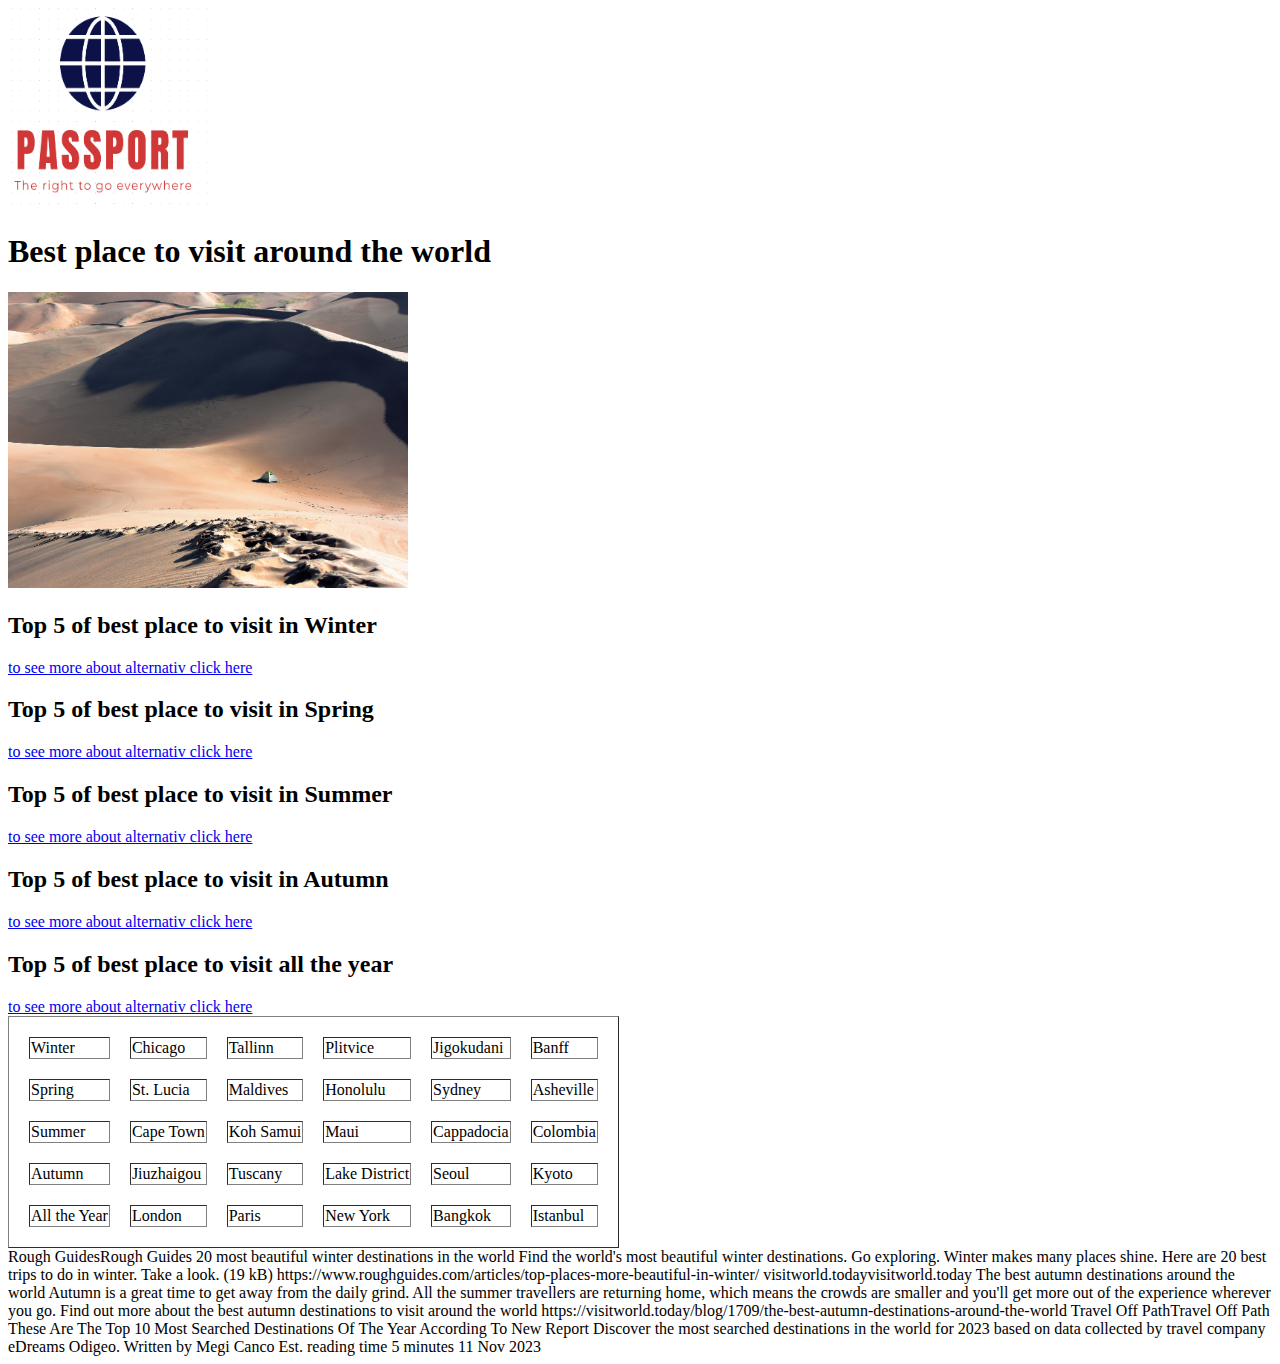
==== index.html @ 4fc28081 "added files and images" ====
<!DOCTYPE html>
<html lang="en">
<head>
    <meta charset="UTF-8">
    <meta name="viewport" content="width=device-width, initial-scale=1.0">
    <title>Passport Travels</title>
    <img src="imagesak13/Passport AK13.png" alt="Passport" width="200" height="200">
    <link rel="stylesheet" href="style.css">
    <link rel="icon" type="image/x-icon" href="assets/favicon/icons8-favicon-16.png">
</head>
<body>
    <header>
        <nav>
            <div class="nav_logo"><a href</div>
        </nav>
    </header>
    <h1> Best place to visit around the world </h1>
    <img src="imagesak13/alex-moliski-Rg2GvIRMdNQ-unsplash.jpg" width="400px">
    <h2>Top 5 of best place to visit in Winter</h2>
    <a href="https://www.roughguides.com/articles/top-places-more-beautiful-in-winter/">to see more about alternativ click here</a>
    <h2>Top 5 of best place to visit in Spring</h2>
    <a href="https://www.roughguides.com/articles/top-places-more-beautiful-in-winter/">to see more about alternativ click here</a>
    <h2>Top 5 of  best place to visit in Summer</h2>
    <a href="https://www.indiantravelstore.com/blog/best-summer-holiday-destinations-in-the-world">to see more about alternativ click here</a>
    <h2>Top 5 of best place to visit in Autumn</h2>
    <a href="https://visitworld.today/blog/1709/the-best-autumn-destinations-around-the-world">to see more about alternativ click here</a>
    <h2>Top 5 of best place to visit all the year</h2>
    <a href="https://www.traveloffpath.com/these-are-the-top-10-most-searched-destinations-of-the-year-according-to-new-report/">to see more about alternativ click here</a>
<table border="1" cellspacing="20">
    <tr class="winter">
    <td>Winter</td>
    <td>Chicago</td>
    <td>Tallinn</td>
    <td>Plitvice</td>
    <td>Jigokudani</td>
    <td>Banff</td>
    </tr>
    <tr class="spring"><td>Spring</td>
    <td>St. Lucia</td>
    <td>Maldives</td>
    <td>Honolulu</td>
    <td>Sydney</td>
    <td>Asheville</td>
    </tr>
    <tr class="summer">
    <td>Summer</td>
    <td>Cape Town</td>
    <td>Koh Samui</td>
    <td>Maui</td>
    <td>Cappadocia</td>
    <td>Colombia</td>
    </tr>
    <tr class="autumn">
        <td>Autumn</td>
        <td>Jiuzhaigou</td>
        <td>Tuscany</td>
        <td>Lake District</td>
        <td>Seoul</td>
        <td>Kyoto</td>
    </tr>
    <tr class="year">
        <td>All the Year</td>
        <td>London</td>
        <td>Paris</td>
        <td>New York</td>
        <td>Bangkok</td>
        <td>Istanbul</td>
    </tr>
</table>
</body>
</html>
Rough GuidesRough Guides
20 most beautiful winter destinations in the world
Find the world's most beautiful winter destinations. Go exploring. Winter makes many places shine. Here are 20 best trips to do in winter. Take a look. (19 kB)
https://www.roughguides.com/articles/top-places-more-beautiful-in-winter/

visitworld.todayvisitworld.today
The best autumn destinations around the world
Autumn is a great time to get away from the daily grind. All the summer travellers are returning home, which means the crowds are smaller and you'll get more out of the experience wherever you go. Find out more about the best autumn destinations to visit around the world
https://visitworld.today/blog/1709/the-best-autumn-destinations-around-the-world

Travel Off PathTravel Off Path
These Are The Top 10 Most Searched Destinations Of The Year According To New Report
Discover the most searched destinations in the world for 2023 based on data collected by travel company eDreams Odigeo.
Written by
Megi Canco
Est. reading time
5 minutes
11 Nov 2023
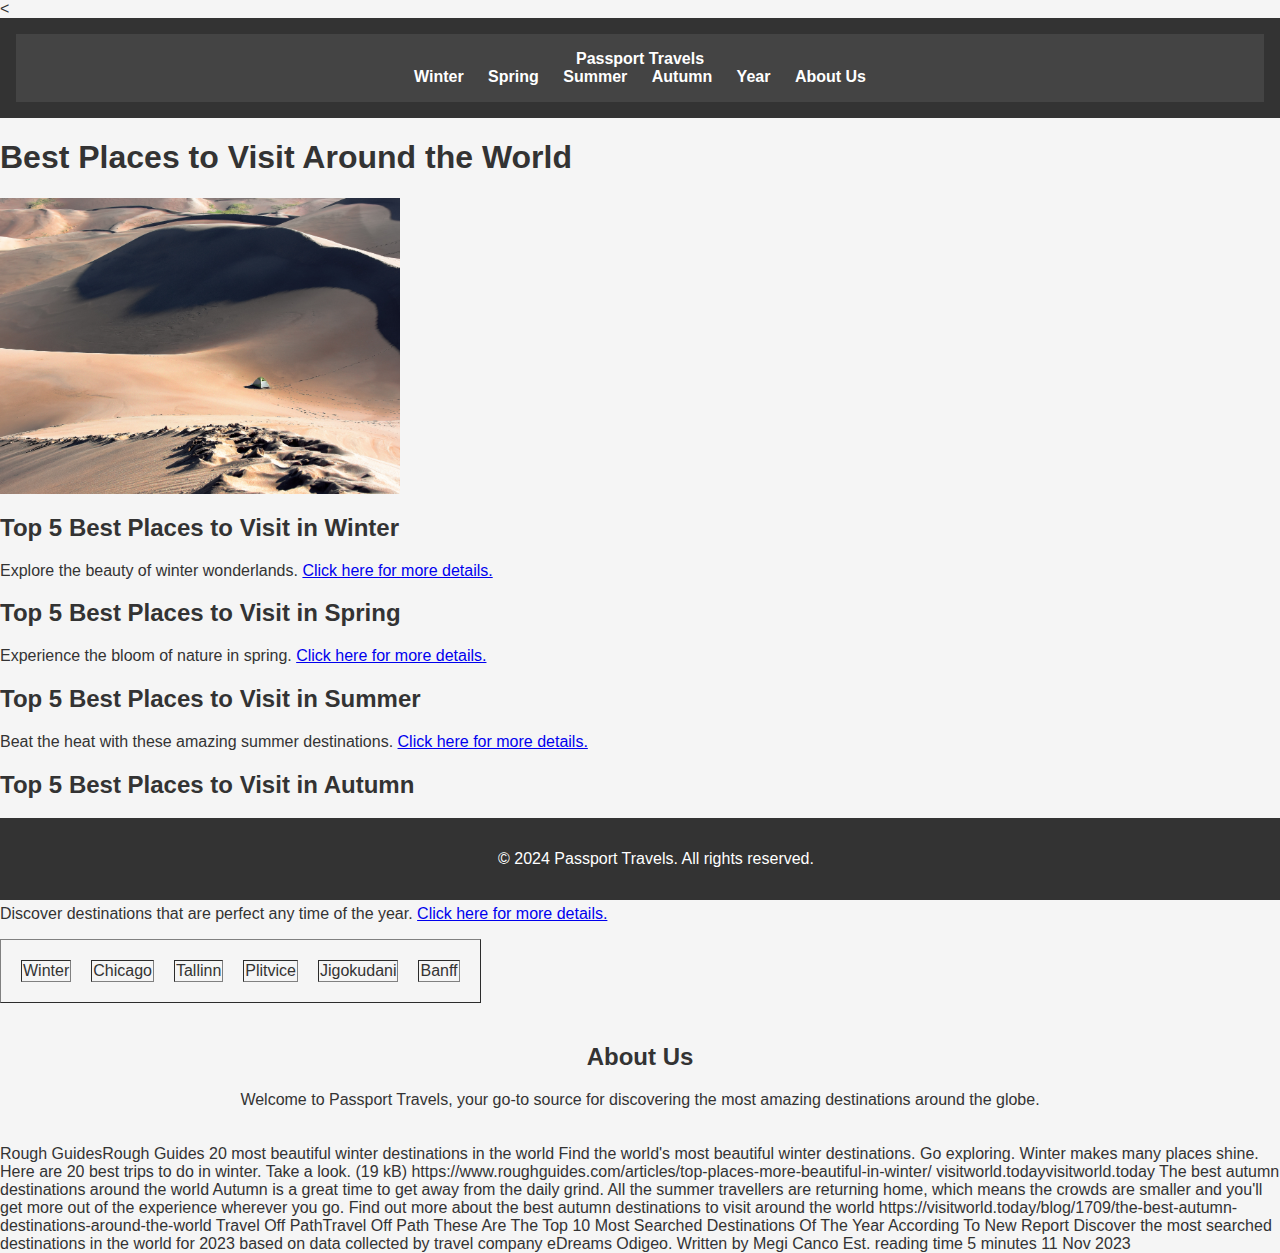
==== commit 6e7f6390: "css" ====
--- a/index.html
+++ b/index.html
@@ -1,72 +1,64 @@
-<!DOCTYPE html>
+<<!DOCTYPE html>
 <html lang="en">
 <head>
     <meta charset="UTF-8">
     <meta name="viewport" content="width=device-width, initial-scale=1.0">
     <title>Passport Travels</title>
-    <img src="imagesak13/Passport AK13.png" alt="Passport" width="200" height="200">
     <link rel="stylesheet" href="style.css">
     <link rel="icon" type="image/x-icon" href="assets/favicon/icons8-favicon-16.png">
 </head>
 <body>
     <header>
         <nav>
-            <div class="nav_logo"><a href</div>
+            <div class="nav_logo"><a href="#">Passport Travels</a></div>
+            <a href="#winter">Winter</a>
+            <a href="#spring">Spring</a>
+            <a href="#summer">Summer</a>
+            <a href="#autumn">Autumn</a>
+            <a href="#year">Year</a>
+            <a href="#about">About Us</a>
         </nav>
     </header>
-    <h1> Best place to visit around the world </h1>
-    <img src="imagesak13/alex-moliski-Rg2GvIRMdNQ-unsplash.jpg" width="400px">
-    <h2>Top 5 of best place to visit in Winter</h2>
-    <a href="https://www.roughguides.com/articles/top-places-more-beautiful-in-winter/">to see more about alternativ click here</a>
-    <h2>Top 5 of best place to visit in Spring</h2>
-    <a href="https://www.roughguides.com/articles/top-places-more-beautiful-in-winter/">to see more about alternativ click here</a>
-    <h2>Top 5 of  best place to visit in Summer</h2>
-    <a href="https://www.indiantravelstore.com/blog/best-summer-holiday-destinations-in-the-world">to see more about alternativ click here</a>
-    <h2>Top 5 of best place to visit in Autumn</h2>
-    <a href="https://visitworld.today/blog/1709/the-best-autumn-destinations-around-the-world">to see more about alternativ click here</a>
-    <h2>Top 5 of best place to visit all the year</h2>
-    <a href="https://www.traveloffpath.com/these-are-the-top-10-most-searched-destinations-of-the-year-according-to-new-report/">to see more about alternativ click here</a>
-<table border="1" cellspacing="20">
-    <tr class="winter">
-    <td>Winter</td>
-    <td>Chicago</td>
-    <td>Tallinn</td>
-    <td>Plitvice</td>
-    <td>Jigokudani</td>
-    <td>Banff</td>
-    </tr>
-    <tr class="spring"><td>Spring</td>
-    <td>St. Lucia</td>
-    <td>Maldives</td>
-    <td>Honolulu</td>
-    <td>Sydney</td>
-    <td>Asheville</td>
-    </tr>
-    <tr class="summer">
-    <td>Summer</td>
-    <td>Cape Town</td>
-    <td>Koh Samui</td>
-    <td>Maui</td>
-    <td>Cappadocia</td>
-    <td>Colombia</td>
-    </tr>
-    <tr class="autumn">
-        <td>Autumn</td>
-        <td>Jiuzhaigou</td>
-        <td>Tuscany</td>
-        <td>Lake District</td>
-        <td>Seoul</td>
-        <td>Kyoto</td>
-    </tr>
-    <tr class="year">
-        <td>All the Year</td>
-        <td>London</td>
-        <td>Paris</td>
-        <td>New York</td>
-        <td>Bangkok</td>
-        <td>Istanbul</td>
-    </tr>
-</table>
+
+    <h1>Best Places to Visit Around the World</h1>
+
+    <img src="imagesak13/alex-moliski-Rg2GvIRMdNQ-unsplash.jpg" width="400px" alt="Travel Image">
+
+    <h2 id="winter">Top 5 Best Places to Visit in Winter</h2>
+    <p>Explore the beauty of winter wonderlands. <a href="https://www.roughguides.com/articles/top-places-more-beautiful-in-winter/">Click here for more details.</a></p>
+
+    <h2 id="spring">Top 5 Best Places to Visit in Spring</h2>
+    <p>Experience the bloom of nature in spring. <a href="https://www.roughguides.com/articles/top-places-more-beautiful-in-winter/">Click here for more details.</a></p>
+
+    <h2 id="summer">Top 5 Best Places to Visit in Summer</h2>
+    <p>Beat the heat with these amazing summer destinations. <a href="https://www.indiantravelstore.com/blog/best-summer-holiday-destinations-in-the-world">Click here for more details.</a></p>
+
+    <h2 id="autumn">Top 5 Best Places to Visit in Autumn</h2>
+    <p>Witness the beauty of fall foliage in these autumn destinations. <a href="https://visitworld.today/blog/1709/the-best-autumn-destinations-around-the-world">Click here for more details.</a></p>
+
+    <h2 id="year">Top 5 Best Places to Visit All Year</h2>
+    <p>Discover destinations that are perfect any time of the year. <a href="https://www.traveloffpath.com/these-are-the-top-10-most-searched-destinations-of-the-year-according-to-new-report/">Click here for more details.</a></p>
+
+    <table border="1" cellspacing="20">
+        <tr class="winter">
+            <td>Winter</td>
+            <td>Chicago</td>
+            <td>Tallinn</td>
+            <td>Plitvice</td>
+            <td>Jigokudani</td>
+            <td>Banff</td>
+        </tr>
+        <!-- Add similar rows for other seasons -->
+    </table>
+
+    <section id="about">
+        <h2>About Us</h2>
+        <p>Welcome to Passport Travels, your go-to source for discovering the most amazing destinations around the globe.</p>
+    </section>
+
+    <footer>
+        <p>&copy; 2024 Passport Travels. All rights reserved.</p>
+    </footer>
 </body>
 </html>
 Rough GuidesRough Guides
--- a/style.css
+++ b/style.css
@@ -0,0 +1,43 @@
+body {
+    font-family: 'Arial', sans-serif;
+    margin: 0;
+    padding: 0;
+    background-color: #f5f5f5;
+    color: #333;
+}
+
+header {
+    background-color: #333;
+    color: #fff;
+    text-align: center;
+    padding: 1em;
+}
+
+nav {
+    background-color: #444;
+    color: #fff;
+    padding: 1em;
+    text-align: center;
+}
+
+nav a {
+    color: #fff;
+    text-decoration: none;
+    margin: 0 10px;
+    font-weight: bold;
+}
+
+section {
+    padding: 20px;
+    text-align: center;
+}
+
+footer {
+    background-color: #333;
+    color: #fff;
+    text-align: center;
+    padding: 1em;
+    position: absolute;
+    bottom: 0;
+    width: 100%;
+}
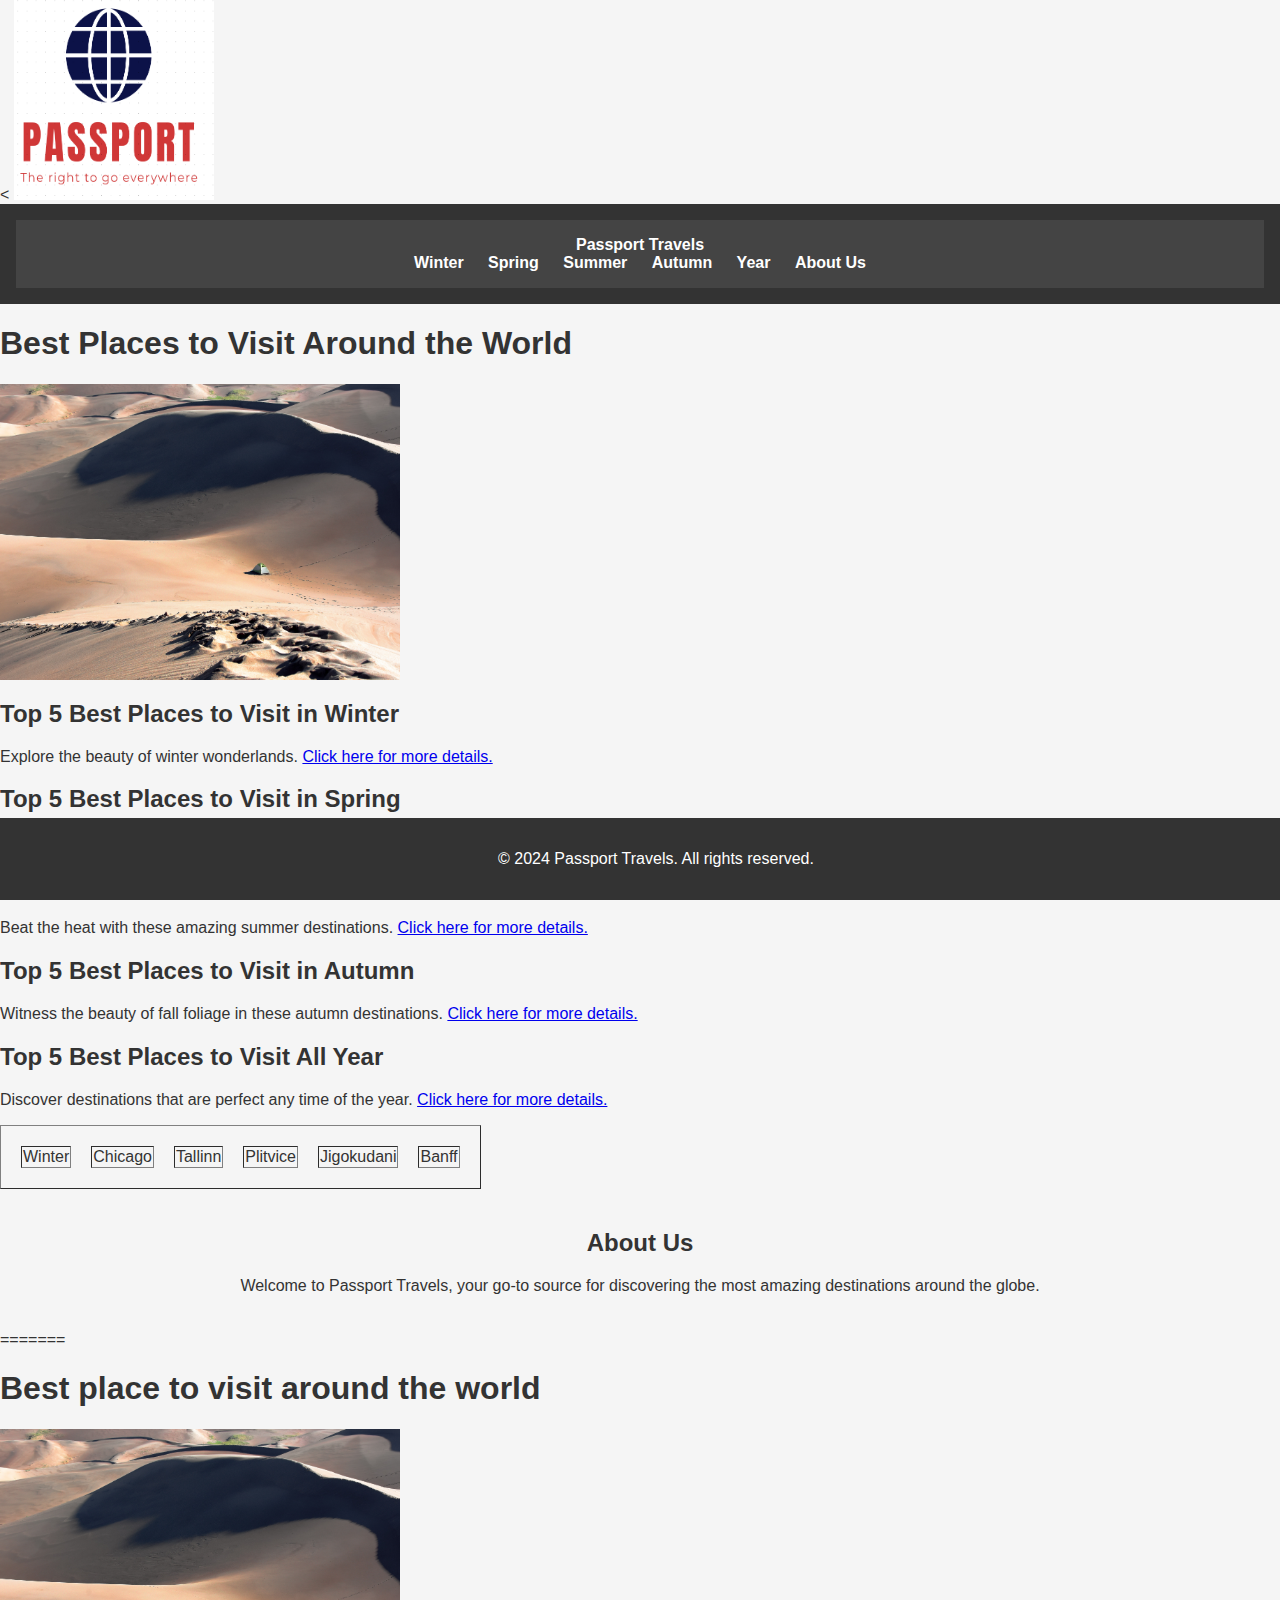
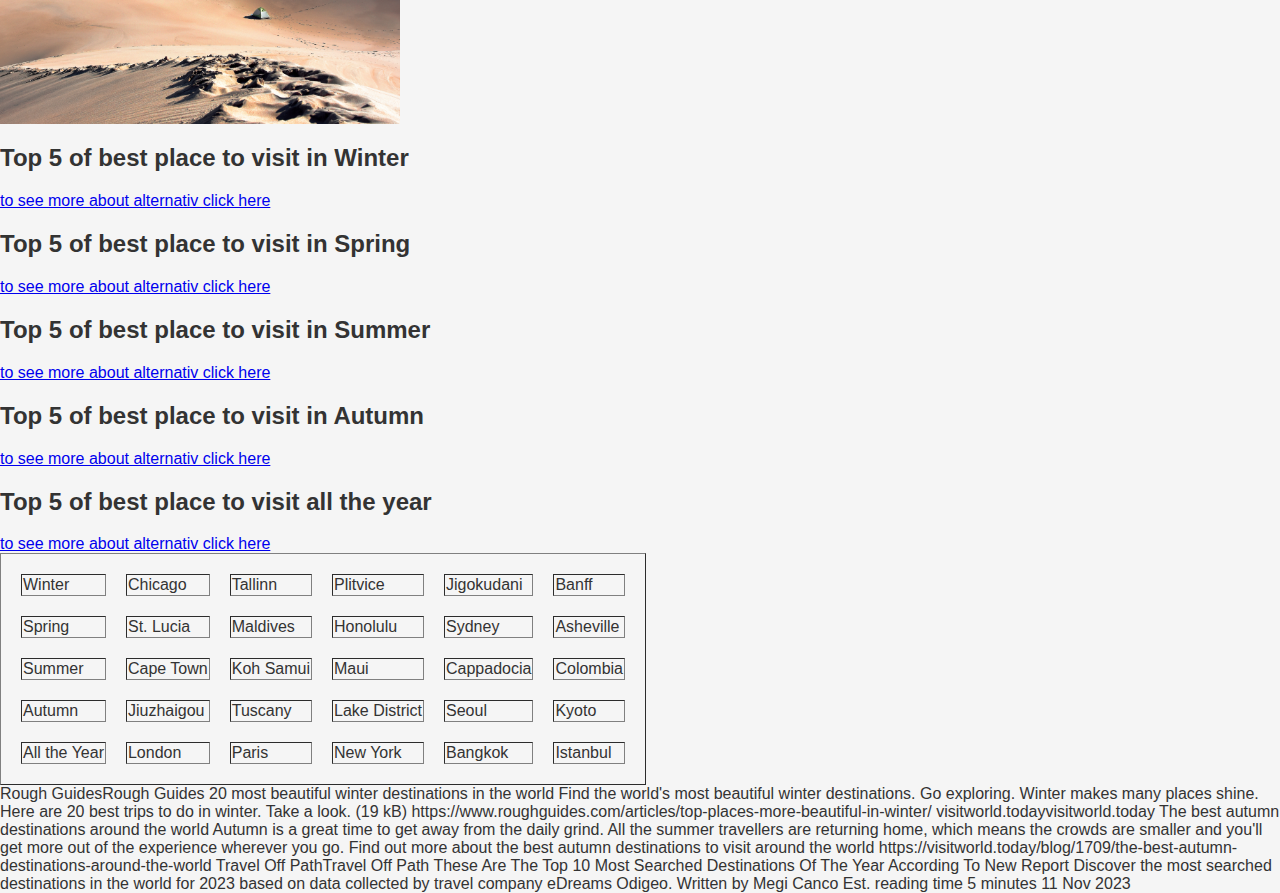
==== commit c2b73c5a: "Merge pull request #5 from Abdirizak0/main" ====
--- a/index.html
+++ b/index.html
@@ -3,11 +3,13 @@
 <head>
     <meta charset="UTF-8">
     <meta name="viewport" content="width=device-width, initial-scale=1.0">
-    <title>Passport Travels</title>
+  <title>Passport Travels</title>
+    <img src="imagesak13/Passport AK13.png" alt="Passport" width="200" height="200">
     <link rel="stylesheet" href="style.css">
     <link rel="icon" type="image/x-icon" href="assets/favicon/icons8-favicon-16.png">
 </head>
 <body>
+  <main>
     <header>
         <nav>
             <div class="nav_logo"><a href="#">Passport Travels</a></div>
@@ -59,6 +61,61 @@
     <footer>
         <p>&copy; 2024 Passport Travels. All rights reserved.</p>
     </footer>
+=======
+    <h1> Best place to visit around the world </h1>
+    <img src="imagesak13/alex-moliski-Rg2GvIRMdNQ-unsplash.jpg" width="400px">
+    <h2>Top 5 of best place to visit in Winter</h2>
+    <a href="https://www.roughguides.com/articles/top-places-more-beautiful-in-winter/">to see more about alternativ click here</a>
+    <h2>Top 5 of best place to visit in Spring</h2>
+    <a href="https://www.roughguides.com/articles/top-places-more-beautiful-in-winter/">to see more about alternativ click here</a>
+    <h2>Top 5 of  best place to visit in Summer</h2>
+    <a href="https://www.indiantravelstore.com/blog/best-summer-holiday-destinations-in-the-world">to see more about alternativ click here</a>
+    <h2>Top 5 of best place to visit in Autumn</h2>
+    <a href="https://visitworld.today/blog/1709/the-best-autumn-destinations-around-the-world">to see more about alternativ click here</a>
+    <h2>Top 5 of best place to visit all the year</h2>
+    <a href="https://www.traveloffpath.com/these-are-the-top-10-most-searched-destinations-of-the-year-according-to-new-report/">to see more about alternativ click here</a>
+<table border="1" cellspacing="20">
+    <tr class="winter">
+    <td>Winter</td>
+    <td>Chicago</td>
+    <td>Tallinn</td>
+    <td>Plitvice</td>
+    <td>Jigokudani</td>
+    <td>Banff</td>
+    </tr>
+    <tr class="spring"><td>Spring</td>
+    <td>St. Lucia</td>
+    <td>Maldives</td>
+    <td>Honolulu</td>
+    <td>Sydney</td>
+    <td>Asheville</td>
+    </tr>
+    <tr class="summer">
+    <td>Summer</td>
+    <td>Cape Town</td>
+    <td>Koh Samui</td>
+    <td>Maui</td>
+    <td>Cappadocia</td>
+    <td>Colombia</td>
+    </tr>
+    <tr class="autumn">
+        <td>Autumn</td>
+        <td>Jiuzhaigou</td>
+        <td>Tuscany</td>
+        <td>Lake District</td>
+        <td>Seoul</td>
+        <td>Kyoto</td>
+    </tr>
+    <tr class="year">
+        <td>All the Year</td>
+        <td>London</td>
+        <td>Paris</td>
+        <td>New York</td>
+        <td>Bangkok</td>
+        <td>Istanbul</td>
+    </tr>
+</table>
+  </main>
 </body>
 </html>
 Rough GuidesRough Guides
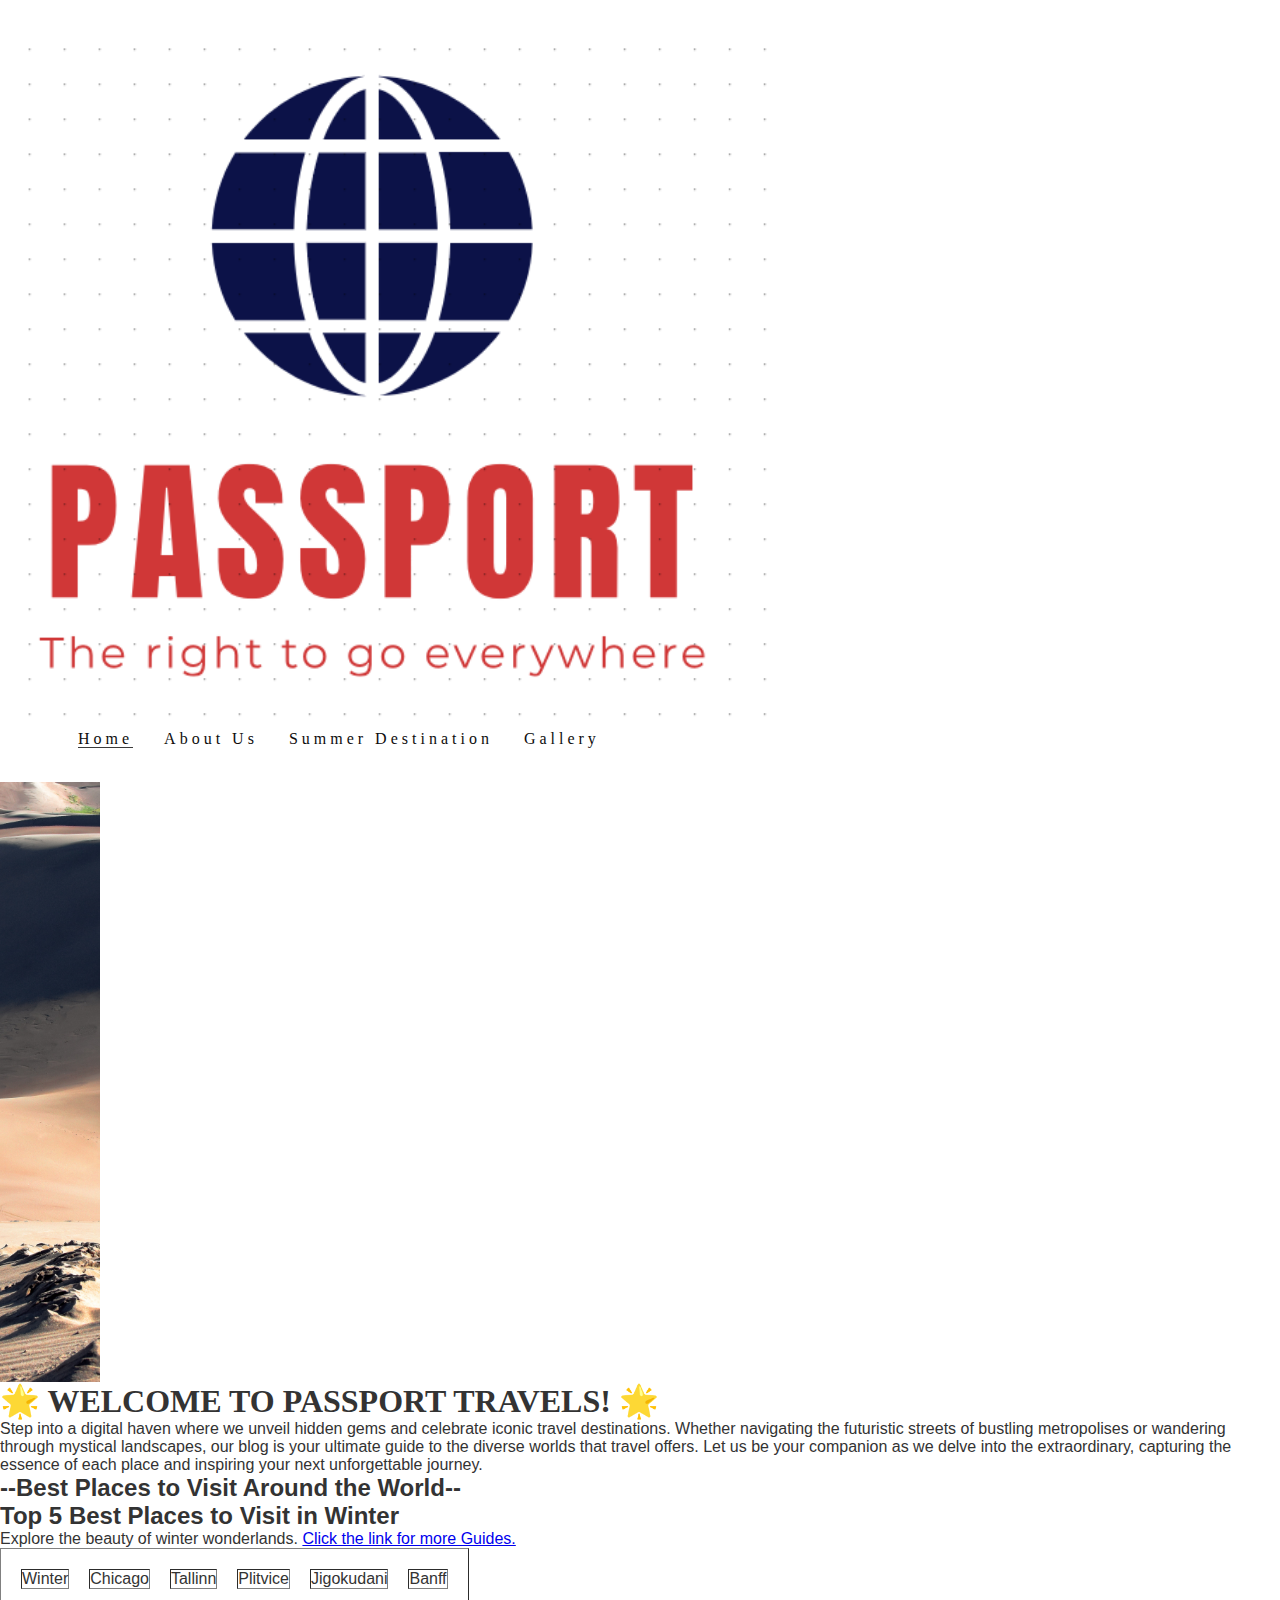
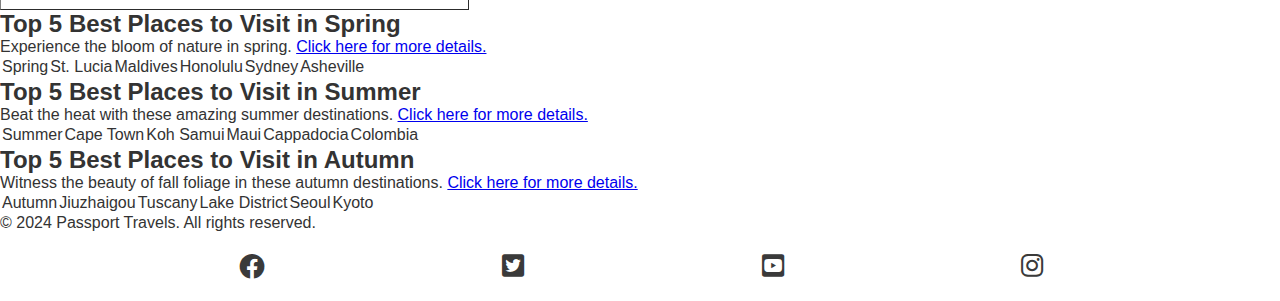
==== commit ad74149a: "redid hero image css" ====
--- a/index.html
+++ b/index.html
@@ -1,138 +1,148 @@
-<<!DOCTYPE html>
+<!DOCTYPE html>
 <html lang="en">
+
 <head>
     <meta charset="UTF-8">
     <meta name="viewport" content="width=device-width, initial-scale=1.0">
-  <title>Passport Travels</title>
-    <img src="imagesak13/Passport AK13.png" alt="Passport" width="200" height="200">
+    <title>Passport Travels</title>
+    <link rel="icon" type="image/x-icon" href="assets/favicon/icons8-favicon-16.png">
     <link rel="stylesheet" href="style.css">
-    <link rel="icon" type="image/x-icon" href="assets/favicon/icons8-favicon-16.png">
+    <link rel="stylesheet" href="https://cdnjs.cloudflare.com/ajax/libs/font-awesome/6.0.0-beta3/css/all.min.css">
 </head>
+
 <body>
-  <main>
-    <header>
-        <nav>
-            <div class="nav_logo"><a href="#">Passport Travels</a></div>
-            <a href="#winter">Winter</a>
-            <a href="#spring">Spring</a>
-            <a href="#summer">Summer</a>
-            <a href="#autumn">Autumn</a>
-            <a href="#year">Year</a>
-            <a href="#about">About Us</a>
-        </nav>
-    </header>
+    <main>
+        <header>
+            <img src="imagesak13/Passport AK13.png" alt="Passport" width="125%">
+            <input type="checkbox" id="nav-toggle" name="nav-toggle">
+            <label for="nav-toggle" class="nav-toggle-label"><i class="fa-solid fa-bars "></i></label>
+            <nav>
+                <ul id="menu">
+                <li><a href="#" class="active"> Home </a></li>
+                <li><a href="#aboutus.html">About Us</a></li>
+                <li><a href="summerdestination.html">Summer Destination</a></li>
+                <li><a href="gallery.html"> Gallery </a></li>
+            </ul>
+            </nav>
+        </header>
+        <br>
+        <section id="hero">
 
-    <h1>Best Places to Visit Around the World</h1>
+        </section>
+        
+        <div class="grid-container0">
+            <h1> 🌟 Welcome to Passport Travels! 🌟 </h1>
+            <P> Step into a digital haven where we unveil hidden gems and celebrate iconic travel destinations. Whether
+                navigating the futuristic streets of bustling metropolises or wandering through mystical landscapes, our
+                blog is your ultimate guide to the diverse worlds that travel offers. Let us be your companion as we
+                delve into the extraordinary, capturing the essence of each place and inspiring your next unforgettable
+                journey.
+            </P>
+        </div>
 
-    <img src="imagesak13/alex-moliski-Rg2GvIRMdNQ-unsplash.jpg" width="400px" alt="Travel Image">
+        <h2 class="top">--Best Places to Visit Around the World--</h2>
+        <div class="grid-container1">
+            <article>
+                <div>
+                    <h2 id="winter">Top 5 Best Places to Visit in Winter</h2>
+                    <p>Explore the beauty of winter wonderlands.
+                        <a href="https://www.roughguides.com/articles/top-places-more-beautiful-in-winter/"> Click the
+                            link for more Guides.</a>
+                    </p>
+                    <table border="1" cellspacing="20">
+                        <tr class="winter">
+                            <td>Winter</td>
+                            <td>Chicago</td>
+                            <td>Tallinn</td>
+                            <td>Plitvice</td>
+                            <td>Jigokudani</td>
+                            <td>Banff</td>
+                        </tr>
+                    </table>
+                </div>
+            </article>
 
-    <h2 id="winter">Top 5 Best Places to Visit in Winter</h2>
-    <p>Explore the beauty of winter wonderlands. <a href="https://www.roughguides.com/articles/top-places-more-beautiful-in-winter/">Click here for more details.</a></p>
+            <article>
+                <div>
+                    <h2 id="spring">Top 5 Best Places to Visit in Spring</h2>
+                    <p>Experience the bloom of nature in spring.
+                        <a href="https://www.roughguides.com/articles/top-places-more-beautiful-in-winter/">Click here
+                            for more details.</a>
+                    </p>
+                    <table>
+                        <tr class="spring">
+                            <td>Spring</td>
+                            <td>St. Lucia</td>
+                            <td>Maldives</td>
+                            <td>Honolulu</td>
+                            <td>Sydney</td>
+                            <td>Asheville</td>
+                        </tr>
+                    </table>
+                </div>
+            </article>
+        </div>
 
-    <h2 id="spring">Top 5 Best Places to Visit in Spring</h2>
-    <p>Experience the bloom of nature in spring. <a href="https://www.roughguides.com/articles/top-places-more-beautiful-in-winter/">Click here for more details.</a></p>
+        <div class="grid-container2">
+            <article>
+                <div>
+                    <h2 id="summer">Top 5 Best Places to Visit in Summer</h2>
+                    <p>Beat the heat with these amazing summer destinations.
+                        <a href="https: //www.indiantravelstore.com/blog/best-summer-holiday-destinations-in-the-world">Click
+                            here for more details.</a>
+                    </p>
+                    <table>
+                        <tr class="summer">
+                            <td>Summer</td>
+                            <td>Cape Town</td>
+                            <td>Koh Samui</td>
+                            <td>Maui</td>
+                            <td>Cappadocia</td>
+                            <td>Colombia</td>
+                        </tr>
+                    </table>
+                </div>
+            </article>
 
-    <h2 id="summer">Top 5 Best Places to Visit in Summer</h2>
-    <p>Beat the heat with these amazing summer destinations. <a href="https://www.indiantravelstore.com/blog/best-summer-holiday-destinations-in-the-world">Click here for more details.</a></p>
+            <article>
+                <div>
+                    <h2 id="autumn">Top 5 Best Places to Visit in Autumn</h2>
+                    <p>Witness the beauty of fall foliage in these autumn destinations. <a
+                            href="https://visitworld.today/blog/1709/the-best-autumn-destinations-around-the-world">Click
+                            here
+                            for more details.</a></p>
+                    <table>
+                        <tr class="autumn">
+                            <td>Autumn</td>
+                            <td>Jiuzhaigou</td>
+                            <td>Tuscany</td>
+                            <td>Lake District</td>
+                            <td>Seoul</td>
+                            <td>Kyoto</td>
+                    </table>
+                </div>
+            </article>
+        </div>
 
-    <h2 id="autumn">Top 5 Best Places to Visit in Autumn</h2>
-    <p>Witness the beauty of fall foliage in these autumn destinations. <a href="https://visitworld.today/blog/1709/the-best-autumn-destinations-around-the-world">Click here for more details.</a></p>
-
-    <h2 id="year">Top 5 Best Places to Visit All Year</h2>
-    <p>Discover destinations that are perfect any time of the year. <a href="https://www.traveloffpath.com/these-are-the-top-10-most-searched-destinations-of-the-year-according-to-new-report/">Click here for more details.</a></p>
-
-    <table border="1" cellspacing="20">
-        <tr class="winter">
-            <td>Winter</td>
-            <td>Chicago</td>
-            <td>Tallinn</td>
-            <td>Plitvice</td>
-            <td>Jigokudani</td>
-            <td>Banff</td>
-        </tr>
-        <!-- Add similar rows for other seasons -->
-    </table>
-
-    <section id="about">
-        <h2>About Us</h2>
-        <p>Welcome to Passport Travels, your go-to source for discovering the most amazing destinations around the globe.</p>
-    </section>
-
+    </main>
     <footer>
         <p>&copy; 2024 Passport Travels. All rights reserved.</p>
+        <ul id="social-networks">
+            <li><a href="https://www.Facebook.com/" target="_blank" rel="noopener"
+                    aria-label="Visit our Facebook page (opens in a new tab)"><i class="fa-brands fa-facebook"></i></a>
+            </li>
+            <li><a href="https://www.twitter.com/" target="_blank" rel="noopener"
+                    aria-label="Visit our Twitter page (opens in a new tab)"><i
+                        class="fa-brands fa-twitter-square"></i></a></li>
+            <li><a href="https://www.youtube.com/" target="_blank" rel="noopener"
+                    aria-label="Visit our Youtube page (opens in a new tab)"><i
+                        class="fa-brands fa-youtube-square"></i></a></li>
+            <li><a href="https://www.instagram.com/" target="_blank" rel="noopener"
+                    aria-label="Visit our Instagram page (opens in a new tab)"><i
+                        class="fa-brands fa-instagram"></i></a></li>
+        </ul>
+
     </footer>
-=======
-    <h1> Best place to visit around the world </h1>
-    <img src="imagesak13/alex-moliski-Rg2GvIRMdNQ-unsplash.jpg" width="400px">
-    <h2>Top 5 of best place to visit in Winter</h2>
-    <a href="https://www.roughguides.com/articles/top-places-more-beautiful-in-winter/">to see more about alternativ click here</a>
-    <h2>Top 5 of best place to visit in Spring</h2>
-    <a href="https://www.roughguides.com/articles/top-places-more-beautiful-in-winter/">to see more about alternativ click here</a>
-    <h2>Top 5 of  best place to visit in Summer</h2>
-    <a href="https://www.indiantravelstore.com/blog/best-summer-holiday-destinations-in-the-world">to see more about alternativ click here</a>
-    <h2>Top 5 of best place to visit in Autumn</h2>
-    <a href="https://visitworld.today/blog/1709/the-best-autumn-destinations-around-the-world">to see more about alternativ click here</a>
-    <h2>Top 5 of best place to visit all the year</h2>
-    <a href="https://www.traveloffpath.com/these-are-the-top-10-most-searched-destinations-of-the-year-according-to-new-report/">to see more about alternativ click here</a>
-<table border="1" cellspacing="20">
-    <tr class="winter">
-    <td>Winter</td>
-    <td>Chicago</td>
-    <td>Tallinn</td>
-    <td>Plitvice</td>
-    <td>Jigokudani</td>
-    <td>Banff</td>
-    </tr>
-    <tr class="spring"><td>Spring</td>
-    <td>St. Lucia</td>
-    <td>Maldives</td>
-    <td>Honolulu</td>
-    <td>Sydney</td>
-    <td>Asheville</td>
-    </tr>
-    <tr class="summer">
-    <td>Summer</td>
-    <td>Cape Town</td>
-    <td>Koh Samui</td>
-    <td>Maui</td>
-    <td>Cappadocia</td>
-    <td>Colombia</td>
-    </tr>
-    <tr class="autumn">
-        <td>Autumn</td>
-        <td>Jiuzhaigou</td>
-        <td>Tuscany</td>
-        <td>Lake District</td>
-        <td>Seoul</td>
-        <td>Kyoto</td>
-    </tr>
-    <tr class="year">
-        <td>All the Year</td>
-        <td>London</td>
-        <td>Paris</td>
-        <td>New York</td>
-        <td>Bangkok</td>
-        <td>Istanbul</td>
-    </tr>
-</table>
-  </main>
 </body>
-</html>
-Rough GuidesRough Guides
-20 most beautiful winter destinations in the world
-Find the world's most beautiful winter destinations. Go exploring. Winter makes many places shine. Here are 20 best trips to do in winter. Take a look. (19 kB)
-https://www.roughguides.com/articles/top-places-more-beautiful-in-winter/
 
-visitworld.todayvisitworld.today
-The best autumn destinations around the world
-Autumn is a great time to get away from the daily grind. All the summer travellers are returning home, which means the crowds are smaller and you'll get more out of the experience wherever you go. Find out more about the best autumn destinations to visit around the world
-https://visitworld.today/blog/1709/the-best-autumn-destinations-around-the-world
-
-Travel Off PathTravel Off Path
-These Are The Top 10 Most Searched Destinations Of The Year According To New Report
-Discover the most searched destinations in the world for 2023 based on data collected by travel company eDreams Odigeo.
-Written by
-Megi Canco
-Est. reading time
-5 minutes
-11 Nov 2023
+</html>--- a/style.css
+++ b/style.css
@@ -1,43 +1,159 @@
+/*Css style for Index.html*/
 body {
+    min-height: 200vh;
+    display: flex;
+    flex-direction: column;
     font-family: 'Arial', sans-serif;
     margin: 0;
-    padding: 0;
-    background-color: #f5f5f5;
     color: #333;
 }
 
-header {
-    background-color: #333;
-    color: #fff;
-    text-align: center;
-    padding: 1em;
+/* Rest Styles*/
+* {
+    padding: 0;
+    margin: 0;
+    box-sizing: border-box;
 }
 
-nav {
-    background-color: #444;
-    color: #fff;
-    padding: 1em;
-    text-align: center;
+
+/*styling of the header*/
+
+
+header {
+    z-index: 99;
+    align-items: baseline;
+    position: relative;
+    background-color: white;
+    padding: 0 1rem;
+    width: 100%;
 }
 
-nav a {
-    color: #fff;
+header nav li a {
+    color: inherit;
     text-decoration: none;
-    margin: 0 10px;
-    font-weight: bold;
 }
 
-section {
-    padding: 20px;
-    text-align: center;
+h1 {
+    font-family: jules_biglight;
+    text-transform: uppercase;
+}
+/*Styling the nav tabs*/
+
+#menu {
+    font-size: 110%;
+    letter-spacing: 4px;
+    list-style-type: none;
 }
 
-footer {
-    background-color: #333;
-    color: #fff;
+#menu li {
+    margin-bottom: 1rem;
+    font-size: 16px;
+    color: rgb(14, 13, 13);
+    text-decoration: none;
+    margin-right: 15px;
+    position: relative;
+    font-family: jules_biglight;
+}
+
+.active {
+    border-bottom: 1px solid #3a3a3a;
+}
+
+#menu a:hover {
+    border-bottom: 1px solid #ca9999;
+}
+
+#menu li:hover a {
+    color: #ca9999;
+}
+
+/* Nav toggle */
+header nav {
+    position: absolute;
+    background-color: white;
+    width: 125%;
+    left: 0;
+    padding: 0 1rem;
+    box-shadow: 0 2px #3a3a3a;
+    display: none;
+    top: 100%;
+
+}
+
+#nav-toggle:checked~nav {
+    display: block;
+
+}
+
+#nav-toggle {
+    display: none;
+}
+
+.nav-toggle-label {
+    font-size: 2rem;
+    margin-left: 20px;
+}
+
+/*main content*/
+main {
+    flex: 1 o auto;
+    margin-top: 47px;
+
+}
+/*hero section*/
+
+#hero{
+    height: 600px;
+    width: 100px;
+    background: url(imagesak13/alex-moliski-Rg2GvIRMdNQ-unsplash.jpg) no-repeat center center/cover;
+    
+}
+
+/*Footer*/
+#social-networks {
     text-align: center;
-    padding: 1em;
-    position: absolute;
-    bottom: 0;
-    width: 100%;
+    padding: 20px 0;
+    display: flex;
+    justify-content: space-evenly;
+    list-style-type: none;
 }
+
+#social-networks i {
+    font-size: 160%;
+    padding: 5%;
+    color: #3a3a3a;
+}
+
+/* Media query: tablets and larger (768px and up)*/
+@media screen and (min-width: 768px) {
+    header nav {
+        display: block;
+        position: relative;
+        box-shadow: none;
+        width: fit-content;
+        padding-right: 1rem;
+        margin-left: 30px;
+    }
+    header img {
+        display: block;
+        position: relative;
+        box-shadow: none;
+        width: 768px;
+        padding-right: 1rem;
+    }
+    #menu {
+        display: flex;
+    }
+
+    #menu>li {
+        padding-left: 1rem;
+    }
+
+    .nav-toggle-label {
+        display: none;
+    }
+
+
+
+
+}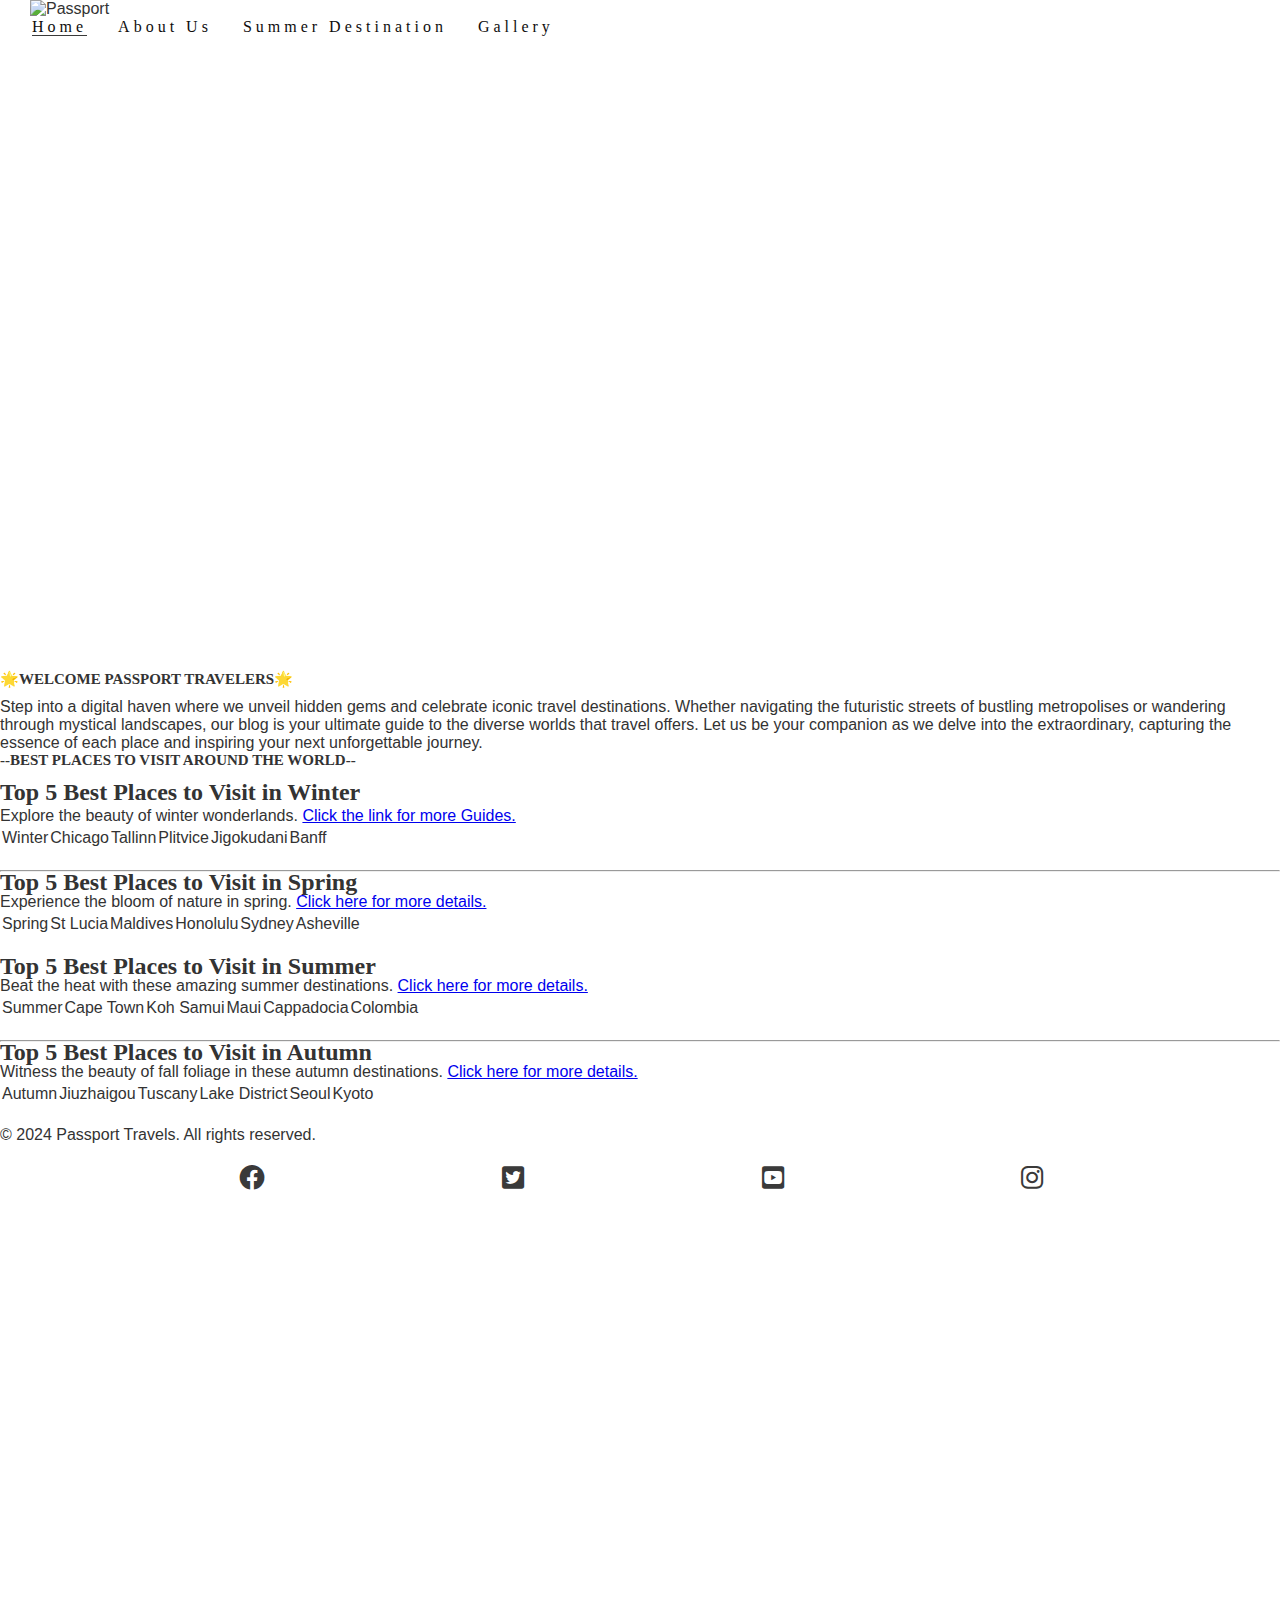
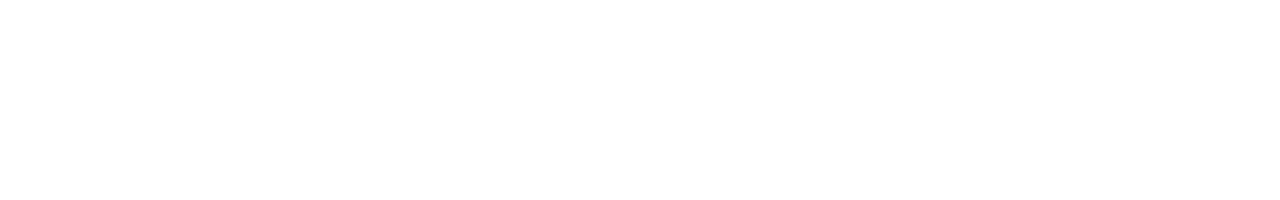
==== commit 8a7d4dc1: "renamed image" ====
--- a/index.html
+++ b/index.html
@@ -13,25 +13,25 @@
 <body>
     <main>
         <header>
-            <img src="imagesak13/Passport AK13.png" alt="Passport" width="125%">
+            <img src="images/Passport.png" alt="Passport" width="120%">
             <input type="checkbox" id="nav-toggle" name="nav-toggle">
             <label for="nav-toggle" class="nav-toggle-label"><i class="fa-solid fa-bars "></i></label>
             <nav>
                 <ul id="menu">
-                <li><a href="#" class="active"> Home </a></li>
-                <li><a href="#aboutus.html">About Us</a></li>
-                <li><a href="summerdestination.html">Summer Destination</a></li>
-                <li><a href="gallery.html"> Gallery </a></li>
-            </ul>
+                    <li><a href="#" class="active"> Home </a></li>
+                    <li><a href="#aboutus.html">About Us</a></li>
+                    <li><a href="summerdestination.html">Summer Destination</a></li>
+                    <li><a href="gallery.html"> Gallery </a></li>
+                </ul>
             </nav>
         </header>
         <br>
         <section id="hero">
 
         </section>
-        
+
         <div class="grid-container0">
-            <h1> 🌟 Welcome to Passport Travels! 🌟 </h1>
+            <h1>🌟Welcome Passport Travelers🌟</h1>
             <P> Step into a digital haven where we unveil hidden gems and celebrate iconic travel destinations. Whether
                 navigating the futuristic streets of bustling metropolises or wandering through mystical landscapes, our
                 blog is your ultimate guide to the diverse worlds that travel offers. Let us be your companion as we
@@ -40,59 +40,56 @@
             </P>
         </div>
 
-        <h2 class="top">--Best Places to Visit Around the World--</h2>
-        <div class="grid-container1">
-            <article>
+        <h1>--Best Places to Visit Around the World--</h1>
+        <section id="Best">
+            <h2>Top 5 Best Places to Visit in Winter</h2>
+            <div id="best-destination">
                 <div>
-                    <h2 id="winter">Top 5 Best Places to Visit in Winter</h2>
-                    <p>Explore the beauty of winter wonderlands.
-                        <a href="https://www.roughguides.com/articles/top-places-more-beautiful-in-winter/"> Click the
-                            link for more Guides.</a>
-                    </p>
-                    <table border="1" cellspacing="20">
-                        <tr class="winter">
-                            <td>Winter</td>
-                            <td>Chicago</td>
-                            <td>Tallinn</td>
-                            <td>Plitvice</td>
-                            <td>Jigokudani</td>
-                            <td>Banff</td>
-                        </tr>
-                    </table>
+                <p>Explore the beauty of winter wonderlands.
+                    <a href="https://www.roughguides.com/articles/top-places-more-beautiful-in-winter/"> Click the
+                        link for more Guides.</a>
+                </p>
+                <table>
+                    <tr>
+                        <td>Winter</td>
+                        <td>Chicago</td>
+                        <td>Tallinn</td>
+                        <td>Plitvice</td>
+                        <td>Jigokudani</td>
+                        <td>Banff</td>
+                    </tr>
+                </table>
                 </div>
-            </article>
+              <hr>
+              <div>
+                <h2>Top 5 Best Places to Visit in Spring</h2>
+                <p>Experience the bloom of nature in spring.
+                    <a href="https://www.roughguides.com/articles/top-places-more-beautiful-in-winter/">Click here
+                        for more details.</a>
+                </p>
+                <table>
+                    <tr>
+                        <td>Spring</td>
+                        <td>St Lucia</td>
+                        <td>Maldives</td>
+                        <td>Honolulu</td>
+                        <td>Sydney</td>
+                        <td>Asheville</td>
+                    </tr>
+                </table>
+              </div>
+            </div>
+       
 
-            <article>
+            <div id="best-destination0">
                 <div>
-                    <h2 id="spring">Top 5 Best Places to Visit in Spring</h2>
-                    <p>Experience the bloom of nature in spring.
-                        <a href="https://www.roughguides.com/articles/top-places-more-beautiful-in-winter/">Click here
-                            for more details.</a>
-                    </p>
-                    <table>
-                        <tr class="spring">
-                            <td>Spring</td>
-                            <td>St. Lucia</td>
-                            <td>Maldives</td>
-                            <td>Honolulu</td>
-                            <td>Sydney</td>
-                            <td>Asheville</td>
-                        </tr>
-                    </table>
-                </div>
-            </article>
-        </div>
-
-        <div class="grid-container2">
-            <article>
-                <div>
-                    <h2 id="summer">Top 5 Best Places to Visit in Summer</h2>
+                    <h2>Top 5 Best Places to Visit in Summer</h2>
                     <p>Beat the heat with these amazing summer destinations.
                         <a href="https: //www.indiantravelstore.com/blog/best-summer-holiday-destinations-in-the-world">Click
                             here for more details.</a>
                     </p>
                     <table>
-                        <tr class="summer">
+                        <tr>
                             <td>Summer</td>
                             <td>Cape Town</td>
                             <td>Koh Samui</td>
@@ -102,17 +99,14 @@
                         </tr>
                     </table>
                 </div>
-            </article>
-
-            <article>
+                <hr>
                 <div>
-                    <h2 id="autumn">Top 5 Best Places to Visit in Autumn</h2>
-                    <p>Witness the beauty of fall foliage in these autumn destinations. <a
-                            href="https://visitworld.today/blog/1709/the-best-autumn-destinations-around-the-world">Click
+                    <h2>Top 5 Best Places to Visit in Autumn</h2>
+                    <p>Witness the beauty of fall foliage in these autumn destinations. <a href="https://visitworld.today/blog/1709/the-best-autumn-destinations-around-the-world">Click
                             here
                             for more details.</a></p>
                     <table>
-                        <tr class="autumn">
+                        <tr>
                             <td>Autumn</td>
                             <td>Jiuzhaigou</td>
                             <td>Tuscany</td>
@@ -121,8 +115,14 @@
                             <td>Kyoto</td>
                     </table>
                 </div>
-            </article>
+            </div>
+            <div id="best-image">
+                <div id="circle-cover-bg"></div>
+            </div>
         </div>
+
+        </section>
+
 
     </main>
     <footer>
--- a/style.css
+++ b/style.css
@@ -12,31 +12,36 @@
 * {
     padding: 0;
     margin: 0;
-    box-sizing: border-box;
 }
 
-
 /*styling of the header*/
-
 
 header {
     z-index: 99;
     align-items: baseline;
     position: relative;
     background-color: white;
-    padding: 0 1rem;
     width: 100%;
+}
+header img {
+    margin-left: 30px;
 }
 
 header nav li a {
     color: inherit;
     text-decoration: none;
 }
-
+/* text Styling */
 h1 {
     font-family: jules_biglight;
     text-transform: uppercase;
+    font-size: 15px;
+    margin-bottom: 10px;
 }
+h2{
+    font-family: jules_biglight;
+}
+
 /*Styling the nav tabs*/
 
 #menu {
@@ -97,18 +102,39 @@
 /*main content*/
 main {
     flex: 1 o auto;
-    margin-top: 47px;
 
 }
 /*hero section*/
 
 #hero{
     height: 600px;
-    width: 100px;
-    background: url(imagesak13/alex-moliski-Rg2GvIRMdNQ-unsplash.jpg) no-repeat center center/cover;
-    
+    width: 426px;
+    background: url(images/hero.jpg) no-repeat center center/cover;
+    position: relative;
 }
 
+
+
+/*styling of the first div section*/
+grid-container0 {
+    height: 250px;
+    width: 320px;
+    grid-template-rows: auto;
+    margin-top: 20px;
+    margin-bottom: 20px;
+    background-color: #f1f1f1;
+    text-align:center;
+    } 
+
+    #best-destination > div,
+    #best-destination0 > div {
+        line-height: 20px;
+        margin-bottom: 20px;
+    }
+    #best p {padding:0 20px;}
+    #best hr { border-top: 1px solid #3a3a3a;
+    margin:5px 0}
+    
 /*Footer*/
 #social-networks {
     text-align: center;
@@ -132,13 +158,12 @@
         box-shadow: none;
         width: fit-content;
         padding-right: 1rem;
-        margin-left: 30px;
     }
     header img {
         display: block;
         position: relative;
         box-shadow: none;
-        width: 768px;
+        width: 590px;
         padding-right: 1rem;
     }
     #menu {
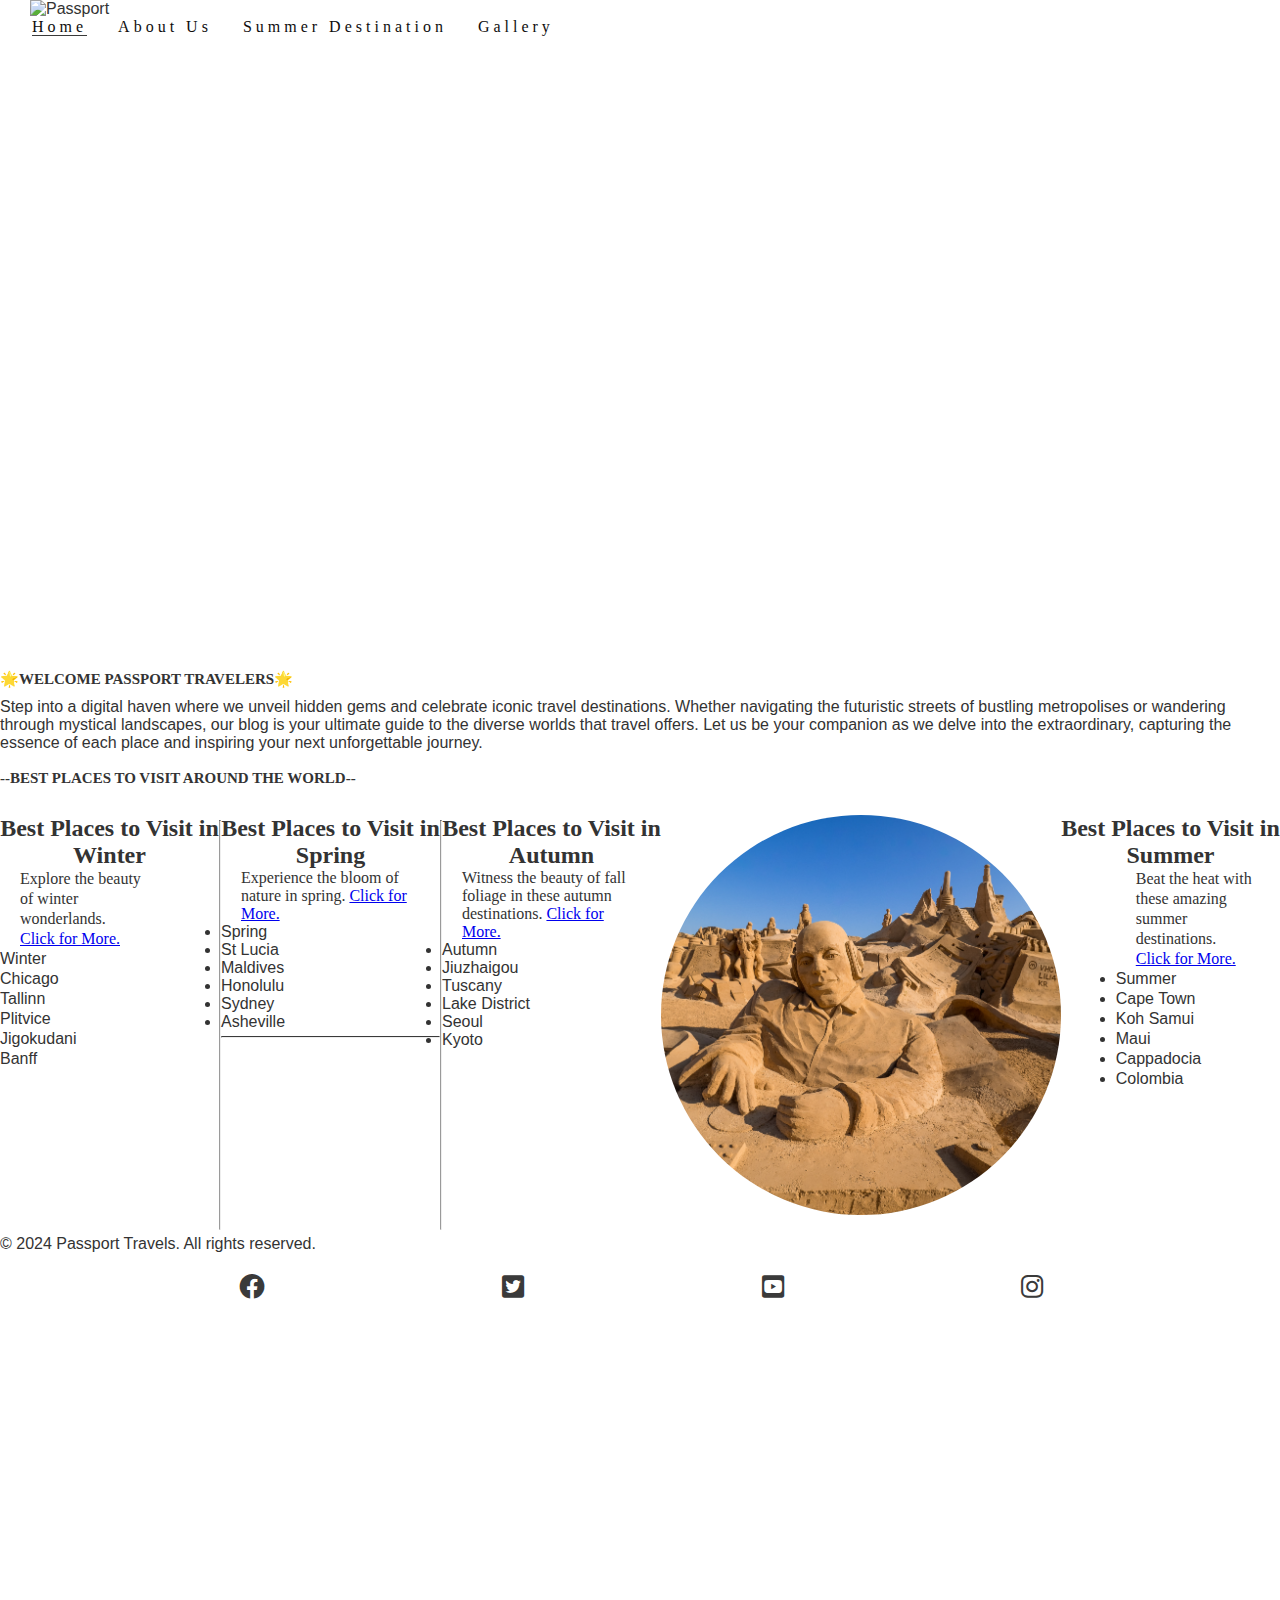
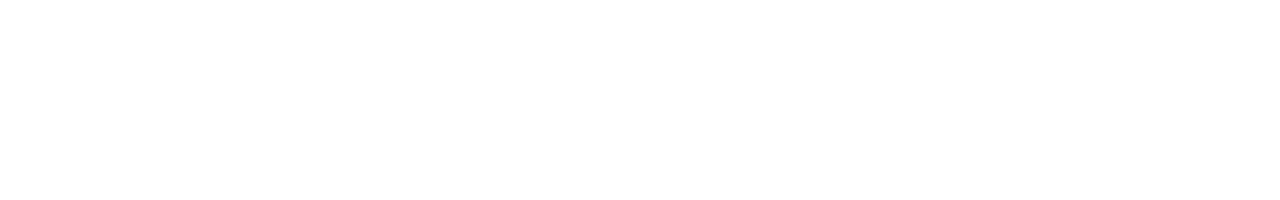
==== commit 3d529dfe: "making best section resposive" ====
--- a/index.html
+++ b/index.html
@@ -39,88 +39,88 @@
                 journey.
             </P>
         </div>
+        <br>
 
         <h1>--Best Places to Visit Around the World--</h1>
-        <section id="Best">
-            <h2>Top 5 Best Places to Visit in Winter</h2>
+        <br>
+        <section id="best">
             <div id="best-destination">
+                <h2>Best Places to Visit in Winter</h2>
                 <div>
-                <p>Explore the beauty of winter wonderlands.
-                    <a href="https://www.roughguides.com/articles/top-places-more-beautiful-in-winter/"> Click the
-                        link for more Guides.</a>
-                </p>
-                <table>
-                    <tr>
-                        <td>Winter</td>
-                        <td>Chicago</td>
-                        <td>Tallinn</td>
-                        <td>Plitvice</td>
-                        <td>Jigokudani</td>
-                        <td>Banff</td>
-                    </tr>
-                </table>
+                    <p>Explore the beauty of winter wonderlands.
+                        <a href="https://www.roughguides.com/articles/top-places-more-beautiful-in-winter/"> Click for
+                            More.</a>
+                    </p>
+                    <ul>
+                        <li>Winter</li>
+                        <li>Chicago</li>
+                        <li>Tallinn</li>
+                        <li>Plitvice</li>
+                        <li>Jigokudani</li>
+                        <li>Banff</li>
+                    </ul>
                 </div>
-              <hr>
-              <div>
-                <h2>Top 5 Best Places to Visit in Spring</h2>
-                <p>Experience the bloom of nature in spring.
-                    <a href="https://www.roughguides.com/articles/top-places-more-beautiful-in-winter/">Click here
-                        for more details.</a>
-                </p>
-                <table>
-                    <tr>
-                        <td>Spring</td>
-                        <td>St Lucia</td>
-                        <td>Maldives</td>
-                        <td>Honolulu</td>
-                        <td>Sydney</td>
-                        <td>Asheville</td>
-                    </tr>
-                </table>
-              </div>
             </div>
-       
+            <hr>
+            <div>
+                <h2>Best Places to Visit in Spring</h2>
+                <div>
+                    <p>Experience the bloom of nature in spring.
+                        <a href="https://www.roughguides.com/articles/top-places-more-beautiful-in-winter/">Click for
+                            More.</a>
+                    </p>
+                    <ul>
+                        <li>Spring</li>
+                        <li>St Lucia</li>
+                        <li>Maldives</li>
+                        <li>Honolulu</li>
+                        <li>Sydney</li>
+                        <li>Asheville</li>
+                    </ul>
+                </div>
+                <hr>
+            </div>
 
             <div id="best-destination0">
+                <h2>Best Places to Visit in Summer</h2>
                 <div>
-                    <h2>Top 5 Best Places to Visit in Summer</h2>
                     <p>Beat the heat with these amazing summer destinations.
                         <a href="https: //www.indiantravelstore.com/blog/best-summer-holiday-destinations-in-the-world">Click
-                            here for more details.</a>
+                            for More.</a>
                     </p>
-                    <table>
-                        <tr>
-                            <td>Summer</td>
-                            <td>Cape Town</td>
-                            <td>Koh Samui</td>
-                            <td>Maui</td>
-                            <td>Cappadocia</td>
-                            <td>Colombia</td>
-                        </tr>
-                    </table>
+                    <ul>
+                        <li>Summer</li>
+                        <li>Cape Town</li>
+                        <li>Koh Samui</li>
+                        <li>Maui</li>
+                        <li>Cappadocia</li>
+                        <li>Colombia</li>
+                    </ul>
                 </div>
-                <hr>
+
+            </div>
+            <hr>
+            <div>
+                <h2>Best Places to Visit in Autumn</h2>
                 <div>
-                    <h2>Top 5 Best Places to Visit in Autumn</h2>
-                    <p>Witness the beauty of fall foliage in these autumn destinations. <a href="https://visitworld.today/blog/1709/the-best-autumn-destinations-around-the-world">Click
-                            here
-                            for more details.</a></p>
-                    <table>
-                        <tr>
-                            <td>Autumn</td>
-                            <td>Jiuzhaigou</td>
-                            <td>Tuscany</td>
-                            <td>Lake District</td>
-                            <td>Seoul</td>
-                            <td>Kyoto</td>
-                    </table>
+                    <p>Witness the beauty of fall foliage in these autumn destinations.
+                        <a href="https://visitworld.today/blog/1709/the-best-autumn-destinations-around-the-world">Click
+                            for More.</a>
+                    </p>
+                    <ul>
+                        <li>Autumn</li>
+                        <li>Jiuzhaigou</li>
+                        <li>Tuscany</li>
+                        <li>Lake District</li>
+                        <li>Seoul</li>
+                        <li>Kyoto</li>
+                    </ul>
                 </div>
             </div>
+            <br>
             <div id="best-image">
                 <div id="circle-cover-bg"></div>
             </div>
-        </div>
-
         </section>
 
 
--- a/style.css
+++ b/style.css
@@ -37,9 +37,6 @@
     text-transform: uppercase;
     font-size: 15px;
     margin-bottom: 10px;
-}
-h2{
-    font-family: jules_biglight;
 }
 
 /*Styling the nav tabs*/
@@ -131,10 +128,45 @@
         line-height: 20px;
         margin-bottom: 20px;
     }
-    #best p {padding:0 20px;}
-    #best hr { border-top: 1px solid #3a3a3a;
-    margin:5px 0}
-    
+    #best p {padding:0 20px;
+        font-family: jules_biglight;
+    }
+
+    #best h2 {
+        font-family: jules_biglight;
+        text-align: center;
+    }
+
+    #best-destination a,
+    #best-destination0 a {
+        display: inline-block;
+        text-align: center;
+    }
+
+    #best hr {
+        border-top: 1px solid #3a3a3a;
+        margin: 5px 0;
+        text-decoration: none;
+      }
+      
+      #circle-cover-bg {
+        background: url("images/Best.jpg") no-repeat top center/cover;
+        height: 90vh;
+        width: 90vw;
+        margin-bottom: 20px;
+        border-radius: 50%;
+        overflow: hidden;
+        max-width: 400px;
+        max-height: 400px;
+      }
+      
+      #best-image {
+        display: flex;
+        align-items: center;
+        justify-content: center;
+      }
+
+
 /*Footer*/
 #social-networks {
     text-align: center;
@@ -178,7 +210,49 @@
         display: none;
     }
 
-
-
-
+    #best-destination,
+    #best-destination0 {
+        display: flex;
+        flex-direction: column;
+        width: 100%;
+    }
+
+    #best-destination > div,
+    #best-destination0 > div {
+        width: 75%;
+        align-self: flex-end;
+    }
+
+
+}
+
+/* Media query: laptops and desktops (12oopx)*/
+
+@media screen and (min-width: 1200px) {
+  
+    /* best section*/
+    #best {
+      display: flex;
+      flex-direction: row;
+    }
+  
+    #best > div {
+      flex: 1;
+    }
+  
+    #best-image {
+      order: 0;
+    }
+  
+    #best-destination0 {
+      order: 1;
+    }
+  
+    #best-destination>div {
+      align-self: flex-start;
+    }
+  
+    #best-destination0>div {
+      align-self: flex-end;
+    }
 }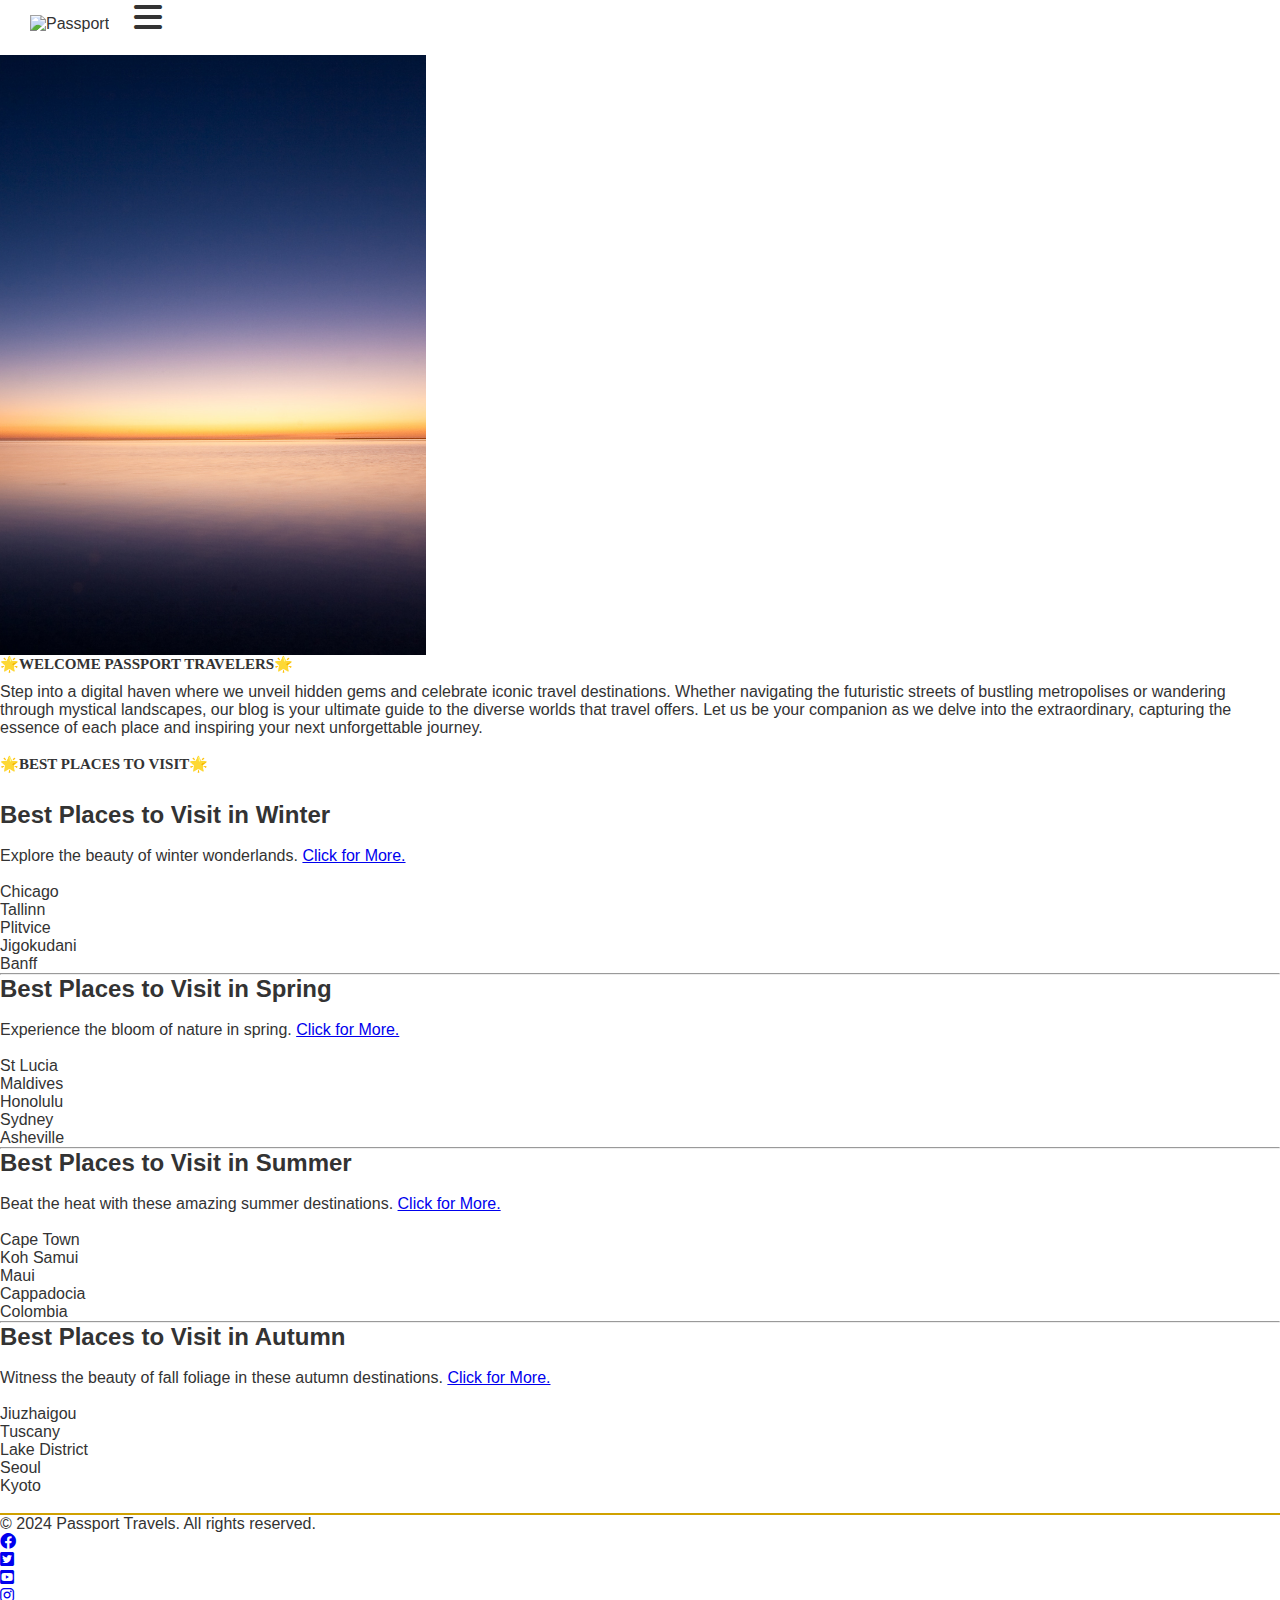
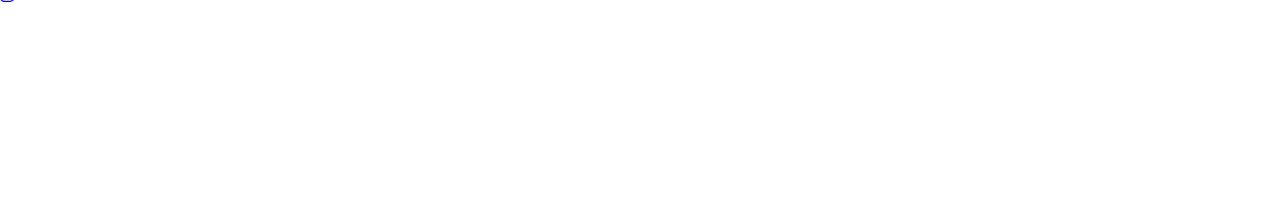
==== commit eedfc4de: "added another circle image for layout" ====
--- a/index.html
+++ b/index.html
@@ -13,7 +13,7 @@
 <body>
     <main>
         <header>
-            <img src="images/Passport.png" alt="Passport" width="120%">
+            <img src="images/Passport.png" alt="Passport" width="90%">
             <input type="checkbox" id="nav-toggle" name="nav-toggle">
             <label for="nav-toggle" class="nav-toggle-label"><i class="fa-solid fa-bars "></i></label>
             <nav>
@@ -40,19 +40,22 @@
             </P>
         </div>
         <br>
-
-        <h1>--Best Places to Visit Around the World--</h1>
-        <br>
         <section id="best">
+            <h1>🌟Best Places to Visit🌟</h1>
+            <div id="best-image-0">
+                <div id="circle-cover-bg-0"></div>
+            </div>
+            <br>
             <div id="best-destination">
                 <h2>Best Places to Visit in Winter</h2>
+                <br>
                 <div>
                     <p>Explore the beauty of winter wonderlands.
                         <a href="https://www.roughguides.com/articles/top-places-more-beautiful-in-winter/"> Click for
                             More.</a>
                     </p>
+                    <br>
                     <ul>
-                        <li>Winter</li>
                         <li>Chicago</li>
                         <li>Tallinn</li>
                         <li>Plitvice</li>
@@ -60,17 +63,18 @@
                         <li>Banff</li>
                     </ul>
                 </div>
-            </div>
-            <hr>
-            <div>
+            
+             <hr>
+             <div>
                 <h2>Best Places to Visit in Spring</h2>
+                <br>
                 <div>
                     <p>Experience the bloom of nature in spring.
                         <a href="https://www.roughguides.com/articles/top-places-more-beautiful-in-winter/">Click for
                             More.</a>
                     </p>
+                    <br>
                     <ul>
-                        <li>Spring</li>
                         <li>St Lucia</li>
                         <li>Maldives</li>
                         <li>Honolulu</li>
@@ -79,17 +83,19 @@
                     </ul>
                 </div>
                 <hr>
+                </div>
             </div>
 
             <div id="best-destination0">
                 <h2>Best Places to Visit in Summer</h2>
+                <br>
                 <div>
                     <p>Beat the heat with these amazing summer destinations.
                         <a href="https: //www.indiantravelstore.com/blog/best-summer-holiday-destinations-in-the-world">Click
                             for More.</a>
                     </p>
+                    <br>
                     <ul>
-                        <li>Summer</li>
                         <li>Cape Town</li>
                         <li>Koh Samui</li>
                         <li>Maui</li>
@@ -98,17 +104,18 @@
                     </ul>
                 </div>
 
-            </div>
+    
             <hr>
             <div>
                 <h2>Best Places to Visit in Autumn</h2>
+                <br>
                 <div>
                     <p>Witness the beauty of fall foliage in these autumn destinations.
                         <a href="https://visitworld.today/blog/1709/the-best-autumn-destinations-around-the-world">Click
                             for More.</a>
                     </p>
+                    <br>
                     <ul>
-                        <li>Autumn</li>
                         <li>Jiuzhaigou</li>
                         <li>Tuscany</li>
                         <li>Lake District</li>
@@ -116,6 +123,7 @@
                         <li>Kyoto</li>
                     </ul>
                 </div>
+            </div>
             </div>
             <br>
             <div id="best-image">
@@ -126,7 +134,9 @@
 
     </main>
     <footer>
+        <hr color="#d06a19;">
         <p>&copy; 2024 Passport Travels. All rights reserved.</p>
+        
         <ul id="social-networks">
             <li><a href="https://www.Facebook.com/" target="_blank" rel="noopener"
                     aria-label="Visit our Facebook page (opens in a new tab)"><i class="fa-brands fa-facebook"></i></a>
--- a/style.css
+++ b/style.css
@@ -106,23 +106,27 @@
 #hero{
     height: 600px;
     width: 426px;
-    background: url(images/hero.jpg) no-repeat center center/cover;
+    background: url(images/sunrise-ocean.jpg) no-repeat center center/cover;
     position: relative;
-}
 
 
 
 /*styling of the first div section*/
-grid-container0 {
+.grid-container0 {
     height: 250px;
     width: 320px;
     grid-template-rows: auto;
     margin-top: 20px;
     margin-bottom: 20px;
-    background-color: #f1f1f1;
+    background-color: #d06a19;
     text-align:center;
     } 
-
+.grid-container0 h1 {
+    color: white;
+}
+.grid-container0 p {
+    color: white;
+}
     #best-destination > div,
     #best-destination0 > div {
         line-height: 20px;
@@ -137,6 +141,13 @@
         text-align: center;
     }
 
+    #best h1 {
+        font-family: jules_biglight;
+        text-align: center;
+        font-size: 20px;
+
+    }
+
     #best-destination a,
     #best-destination0 a {
         display: inline-block;
@@ -144,11 +155,24 @@
     }
 
     #best hr {
-        border-top: 1px solid #3a3a3a;
+        border-top: 1px solid #d06a19;;
         margin: 5px 0;
-        text-decoration: none;
+      }
+
+      #best-destination ul
+       {
+        text-align: center;
+        color: grey;
+        list-style-type: none;
+      }
+
+      #best-destination0 ul  {
+        text-align: center;
+        color: grey;
+        list-style-type: none;
       }
       
+
       #circle-cover-bg {
         background: url("images/Best.jpg") no-repeat top center/cover;
         height: 90vh;
@@ -160,6 +184,23 @@
         max-height: 400px;
       }
       
+      #best-image-0 {
+        display: flex;
+        align-items: center;
+        justify-content: center;
+      }
+      
+      #circle-cover-bg-0 {
+        background: url("images/Sunrise.jpg") no-repeat top center/cover;
+        height: 90vh;
+        width: 90vw;
+        margin-bottom: 20px;
+        border-radius: 50%;
+        overflow: hidden;
+        max-width: 400px;
+        max-height: 400px;
+      }
+      
       #best-image {
         display: flex;
         align-items: center;
@@ -222,9 +263,28 @@
         width: 75%;
         align-self: flex-end;
     }
-
-
-}
+    *hero section*/
+
+    #hero{
+        height: 760px;
+        width: 426px;
+        background: url(images/hero.jpg) no-repeat center center/cover;
+        position: relative;
+    }
+    
+    
+    
+    /*styling of the first div section*/
+    .grid-container0 {
+        height: 250px;
+        width: 320px;
+        grid-template-rows: auto;
+        margin-top: 20px;
+        margin-bottom: 20px;
+        background-color: #d06a19;
+        text-align:center;
+        } 
+    }
 
 /* Media query: laptops and desktops (12oopx)*/
 
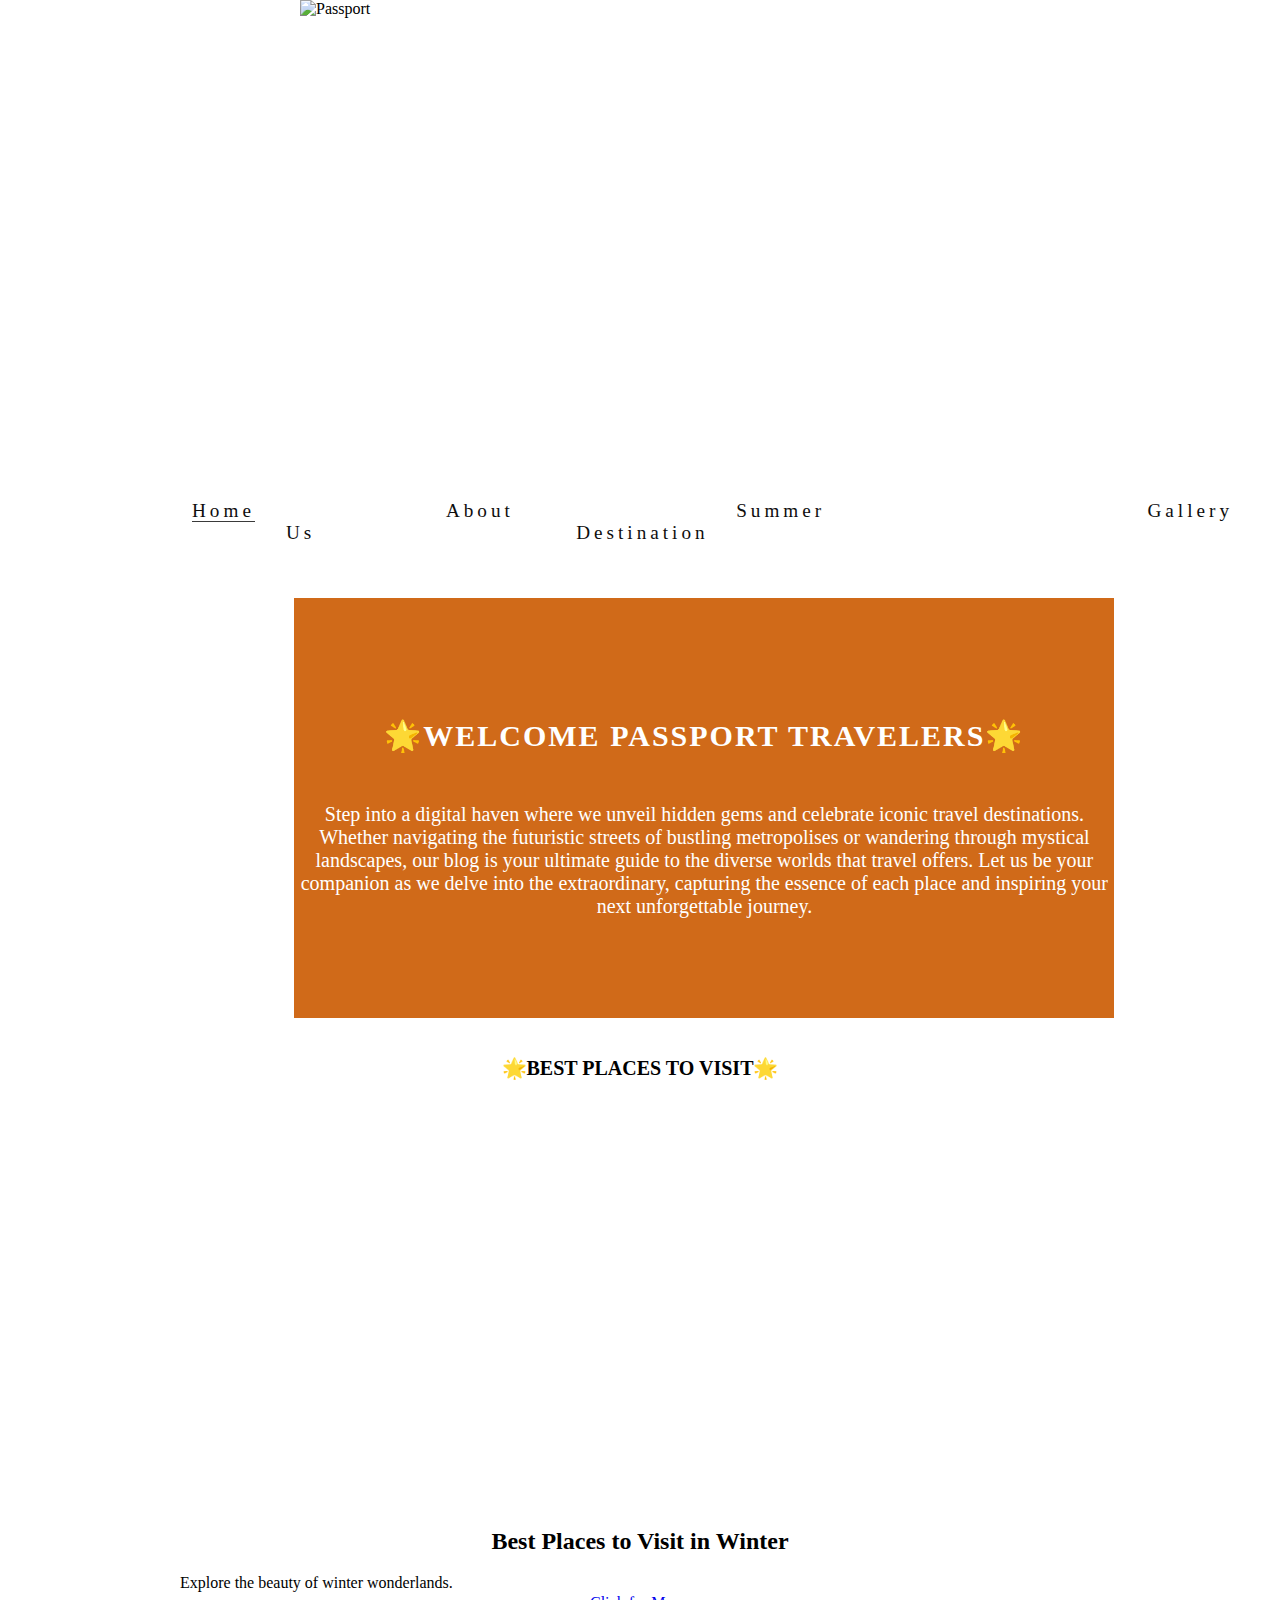
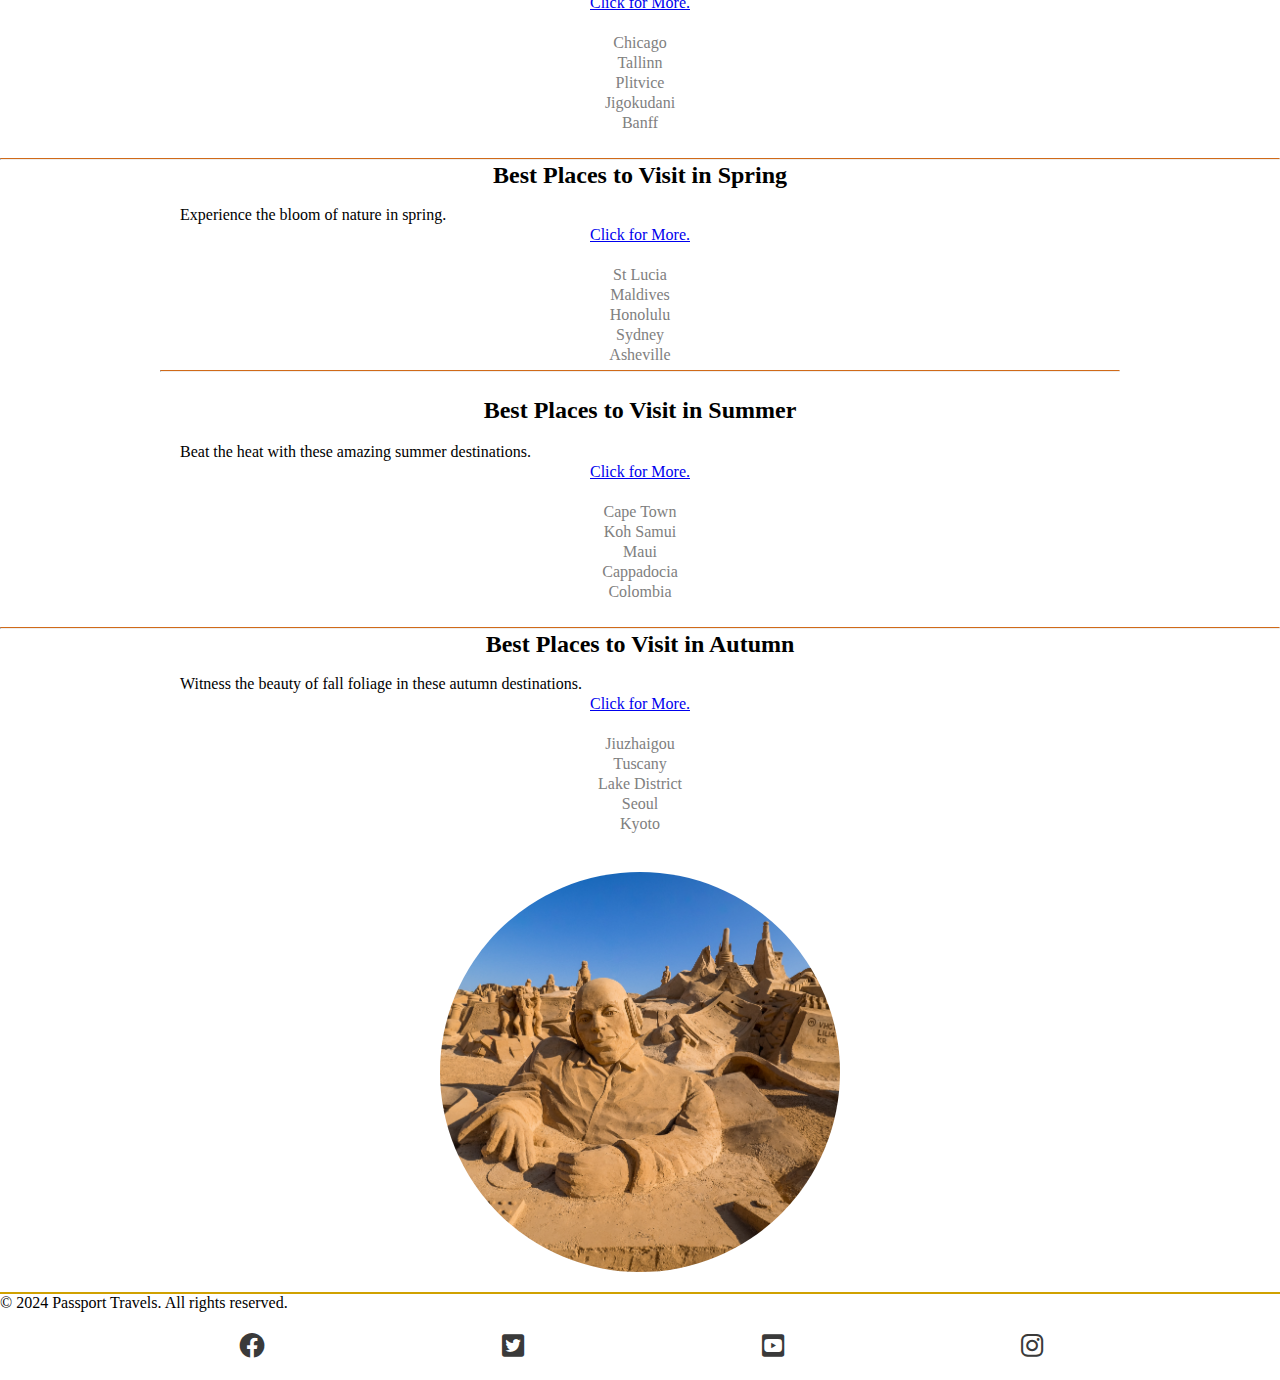
==== commit 5d29cf94: "updated nav bar and updated media query" ====
--- a/index.html
+++ b/index.html
@@ -18,8 +18,8 @@
             <label for="nav-toggle" class="nav-toggle-label"><i class="fa-solid fa-bars "></i></label>
             <nav>
                 <ul id="menu">
-                    <li><a href="#" class="active"> Home </a></li>
-                    <li><a href="#aboutus.html">About Us</a></li>
+                    <li><a href="index.html" class="active"> Home </a></li>
+                    <li><a href="aboutus.html">About Us</a></li>
                     <li><a href="summerdestination.html">Summer Destination</a></li>
                     <li><a href="gallery.html"> Gallery </a></li>
                 </ul>
--- a/style.css
+++ b/style.css
@@ -3,9 +3,7 @@
     min-height: 200vh;
     display: flex;
     flex-direction: column;
-    font-family: 'Arial', sans-serif;
     margin: 0;
-    color: #333;
 }
 
 /* Rest Styles*/
@@ -23,6 +21,7 @@
     background-color: white;
     width: 100%;
 }
+
 header img {
     margin-left: 30px;
 }
@@ -31,6 +30,7 @@
     color: inherit;
     text-decoration: none;
 }
+
 /* text Styling */
 h1 {
     font-family: jules_biglight;
@@ -101,38 +101,45 @@
     flex: 1 o auto;
 
 }
+
 /*hero section*/
 
-#hero{
+#hero {
     height: 600px;
     width: 426px;
     background: url(images/sunrise-ocean.jpg) no-repeat center center/cover;
     position: relative;
-
-
-
-/*styling of the first div section*/
-.grid-container0 {
-    height: 250px;
-    width: 320px;
-    grid-template-rows: auto;
-    margin-top: 20px;
-    margin-bottom: 20px;
-    background-color: #d06a19;
-    text-align:center;
-    } 
-.grid-container0 h1 {
-    color: white;
-}
-.grid-container0 p {
-    color: white;
-}
-    #best-destination > div,
-    #best-destination0 > div {
+}
+
+
+
+    /*styling of the first div section*/
+    .grid-container0 {
+        height: 250px;
+        width: 320px;
+        grid-template-rows: auto;
+        margin-top: 20px;
+        margin-bottom: 20px;
+        background-color: #d06a19;
+        text-align: center;
+    }
+
+    .grid-container0 h1 {
+        color: white;
+    }
+
+    .grid-container0 p {
+        color: white;
+    }
+
+    #best-destination>div,
+    #best-destination0>div {
         line-height: 20px;
         margin-bottom: 20px;
     }
-    #best p {padding:0 20px;
+
+    #best p {
+        padding: 0 20px;
         font-family: jules_biglight;
     }
 
@@ -155,25 +162,25 @@
     }
 
     #best hr {
-        border-top: 1px solid #d06a19;;
+        border-top: 1px solid #d06a19;
+        ;
         margin: 5px 0;
-      }
-
-      #best-destination ul
-       {
+    }
+
+    #best-destination ul {
         text-align: center;
         color: grey;
         list-style-type: none;
-      }
-
-      #best-destination0 ul  {
+    }
+
+    #best-destination0 ul {
         text-align: center;
         color: grey;
         list-style-type: none;
-      }
-      
-
-      #circle-cover-bg {
+    }
+
+
+    #circle-cover-bg {
         background: url("images/Best.jpg") no-repeat top center/cover;
         height: 90vh;
         width: 90vw;
@@ -182,16 +189,16 @@
         overflow: hidden;
         max-width: 400px;
         max-height: 400px;
-      }
-      
-      #best-image-0 {
+    }
+
+    #best-image-0 {
         display: flex;
         align-items: center;
         justify-content: center;
-      }
-      
-      #circle-cover-bg-0 {
-        background: url("images/Sunrise.jpg") no-repeat top center/cover;
+    }
+
+    #circle-cover-bg-0 {
+        background: url("images/hero.jpg") no-repeat top center/cover;
         height: 90vh;
         width: 90vw;
         margin-bottom: 20px;
@@ -199,120 +206,181 @@
         overflow: hidden;
         max-width: 400px;
         max-height: 400px;
-      }
-      
-      #best-image {
+    }
+
+    #best-image {
         display: flex;
         align-items: center;
         justify-content: center;
-      }
-
-
-/*Footer*/
-#social-networks {
-    text-align: center;
-    padding: 20px 0;
-    display: flex;
-    justify-content: space-evenly;
-    list-style-type: none;
-}
-
-#social-networks i {
-    font-size: 160%;
-    padding: 5%;
-    color: #3a3a3a;
-}
-
-/* Media query: tablets and larger (768px and up)*/
-@media screen and (min-width: 768px) {
-    header nav {
-        display: block;
-        position: relative;
-        box-shadow: none;
-        width: fit-content;
-        padding-right: 1rem;
-    }
-    header img {
-        display: block;
-        position: relative;
-        box-shadow: none;
-        width: 590px;
-        padding-right: 1rem;
-    }
-    #menu {
+    }
+
+
+    /*Footer*/
+    #social-networks {
+        text-align: center;
+        padding: 20px 0;
         display: flex;
-    }
-
-    #menu>li {
-        padding-left: 1rem;
-    }
-
-    .nav-toggle-label {
-        display: none;
-    }
-
-    #best-destination,
-    #best-destination0 {
-        display: flex;
-        flex-direction: column;
-        width: 100%;
-    }
-
-    #best-destination > div,
-    #best-destination0 > div {
-        width: 75%;
-        align-self: flex-end;
-    }
-    *hero section*/
-
-    #hero{
-        height: 760px;
-        width: 426px;
-        background: url(images/hero.jpg) no-repeat center center/cover;
-        position: relative;
-    }
+        justify-content: space-evenly;
+        list-style-type: none;
+    }
+
+    #social-networks i {
+        font-size: 160%;
+        padding: 5%;
+        color: #3a3a3a;
+    }
+
+    /* Media query: tablets and larger (768px and up)*/
+    @media screen and (min-width: 768px) {
+        header nav {
+            display: block;
+            position: relative;
+            box-shadow: none;
+            width:fit-content;
+            padding-right: 2rem;
+        }
+
+        header img {
+            display: block;
+            position: relative;
+            box-shadow: none;
+            width: 700px;
+            height: 500px;
+            padding-right: 1rem;
+
+        }
+
+        #menu {
+            display: flex;
+        }
+
+        #menu>li {
+            padding-left: 1rem;
+        }
+
+        header nav li a {
+            margin-left: 35px;
+        }
+
+        .nav-toggle-label {
+            display: none;
+        }
+
+        #best-destination,
+        #best-destination0 {
+            display: flex;
+            flex-direction: column;
+            width: 100%;
+        }
+
+        #best-destination a,
+        #best-destination0 a {
+            display: flex;
+            flex-direction: column;
+            width: 100%;
+            align-self: center;
+        }
+
+        #best-destination>div,
+        #best-destination0>div {
+            width: 75%;
+            align-self: center;
+        }
+
+        /*hero section*/ 
+        #hero {
+            height: 660px;
+            width: 726px;
+            background: url(images/sunrise-ocean.jpg) no-repeat center center/cover;
+            position: relative;
+            margin-left: 20px;
+        }
+
+        /*styling of the first div section*/
+        .grid-container0 {
+            height: 250px;
+            width: 620px;
+            grid-template-rows: auto;
+            margin-top: 20px;
+            margin-bottom: 20px;
+            margin-left: 80px;
+            background-color: #d06a19;
+            text-align: center;
+        }
+        .grid-container0 h1 {
+            color: white;
+            font-size: 30px;
+        }
     
+        .grid-container0 p {
+            color: white;
+            font-size: 20px;
+        }
+    }
+
+    /* Media query: laptops and desktops (12oopx)*/  
+    @media screen and (min-width: 1000px) {
+
+        /* best section*/
+        #best {
+            display: flex;
+            flex-direction: column;
+        }
+        header img {
+            display: block;
+            position: relative;
+            box-shadow: none;
+            width: 900px;
+            height: 500px;
+            padding-right: 1rem;
+            margin-left: 300px;
+
+        }
+        header nav li a {
+            margin-left: 80px;
+            font-size: larger ;
+            margin-left: 160px;
+        }
+        header {
+            justify-content: center;
+            align-items: center;
+        }
+        
+        
+        #hero {
+            height: 660px;
+            width: 980px;
+            background: url(images/sunrise-ocean.jpg) no-repeat center center/cover;
+            position: relative;
+            margin-left: 20px;
+            display: none;
+        }
+
+        /*styling of the first div section*/
+        .grid-container0 {
+            height: 420px;
+            width: 820px;
+            grid-template-rows: auto;
+            margin-left: 23%;
+            background-color: #d06a19;
+            text-align: center;
+            justify-content: center;
+
+        }
+        .grid-container0 h1 {
+            color: white;
+            font-size: 30px;
+            margin-top: 120px;
+            display: inline-block;
+            letter-spacing: 2px;
+        }
     
-    
-    /*styling of the first div section*/
-    .grid-container0 {
-        height: 250px;
-        width: 320px;
-        grid-template-rows: auto;
-        margin-top: 20px;
-        margin-bottom: 20px;
-        background-color: #d06a19;
-        text-align:center;
-        } 
-    }
-
-/* Media query: laptops and desktops (12oopx)*/
-
-@media screen and (min-width: 1200px) {
-  
-    /* best section*/
-    #best {
-      display: flex;
-      flex-direction: row;
-    }
-  
-    #best > div {
-      flex: 1;
-    }
-  
-    #best-image {
-      order: 0;
-    }
-  
-    #best-destination0 {
-      order: 1;
-    }
-  
-    #best-destination>div {
-      align-self: flex-start;
-    }
-  
-    #best-destination0>div {
-      align-self: flex-end;
-    }
-}+        .grid-container0 p {
+            color: white;
+            font-size: 20px;
+            margin-top: 40px;
+
+        }
+
+    }
+
